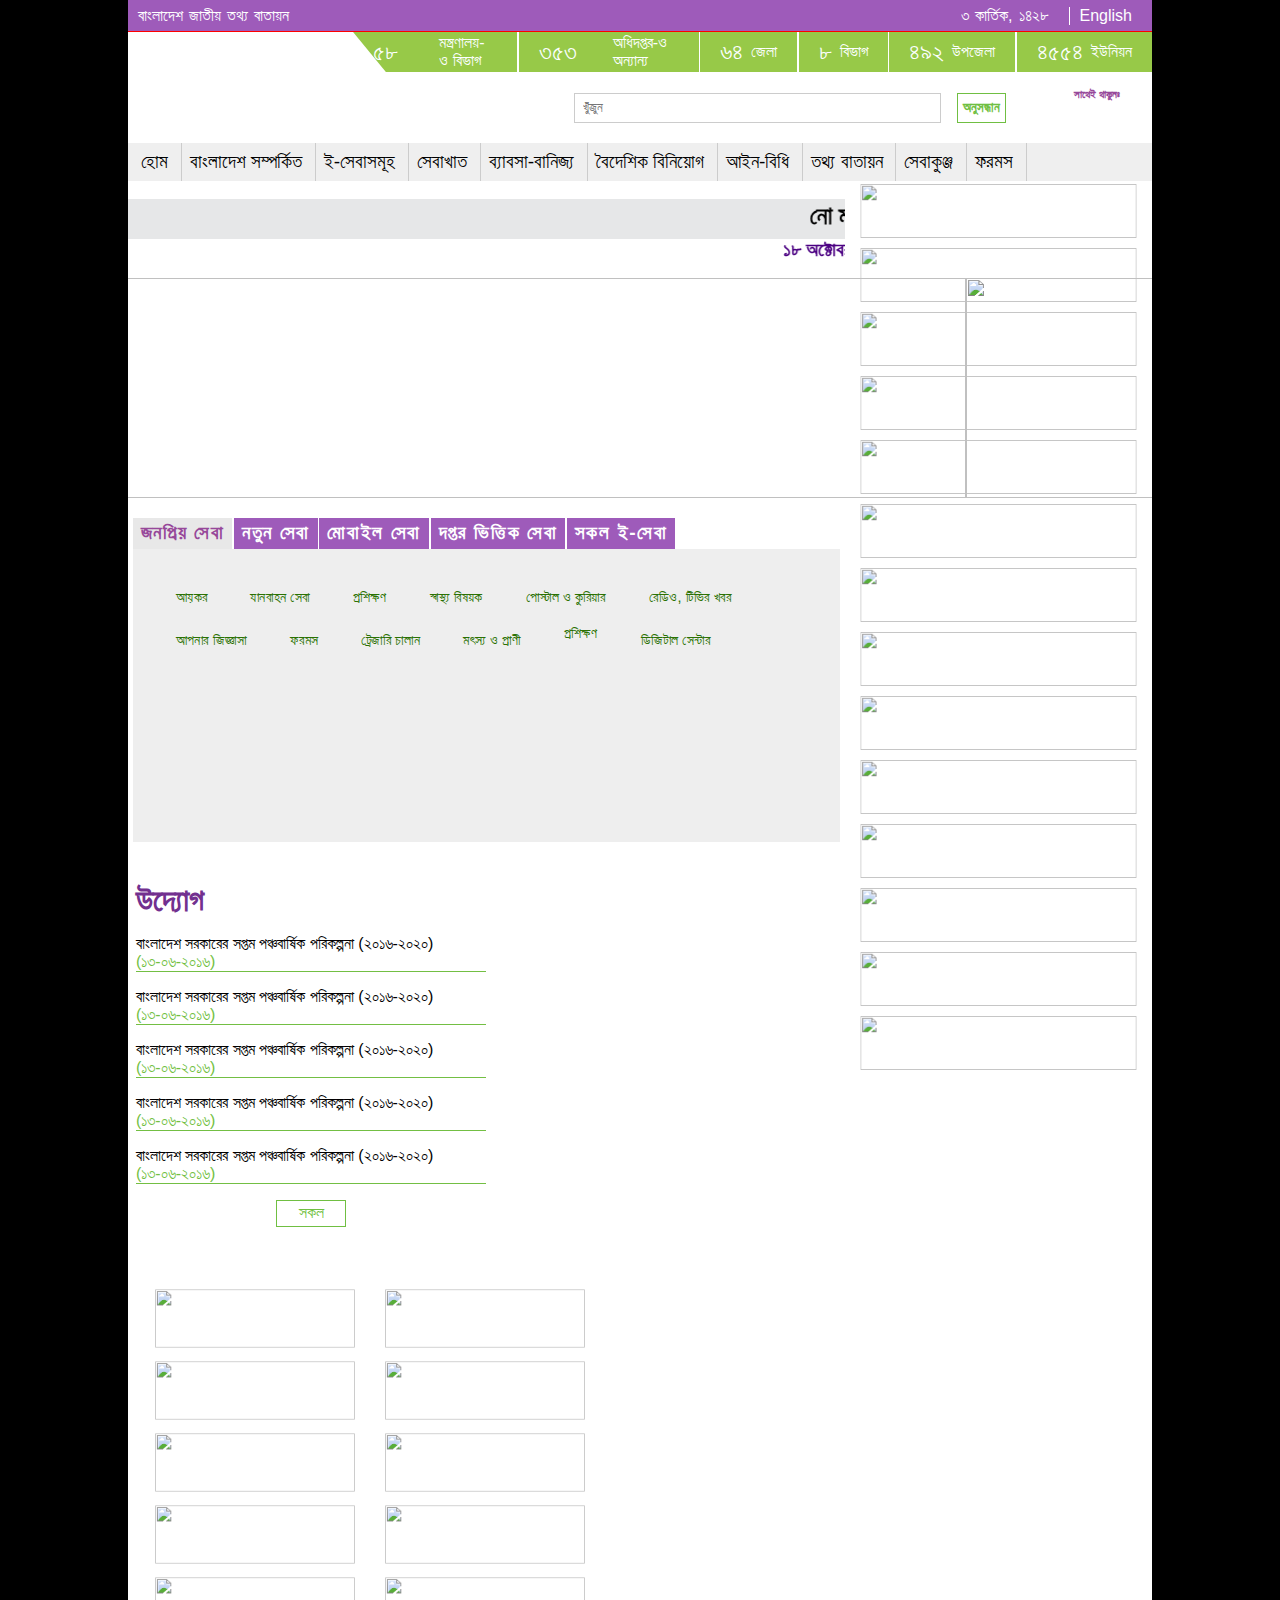
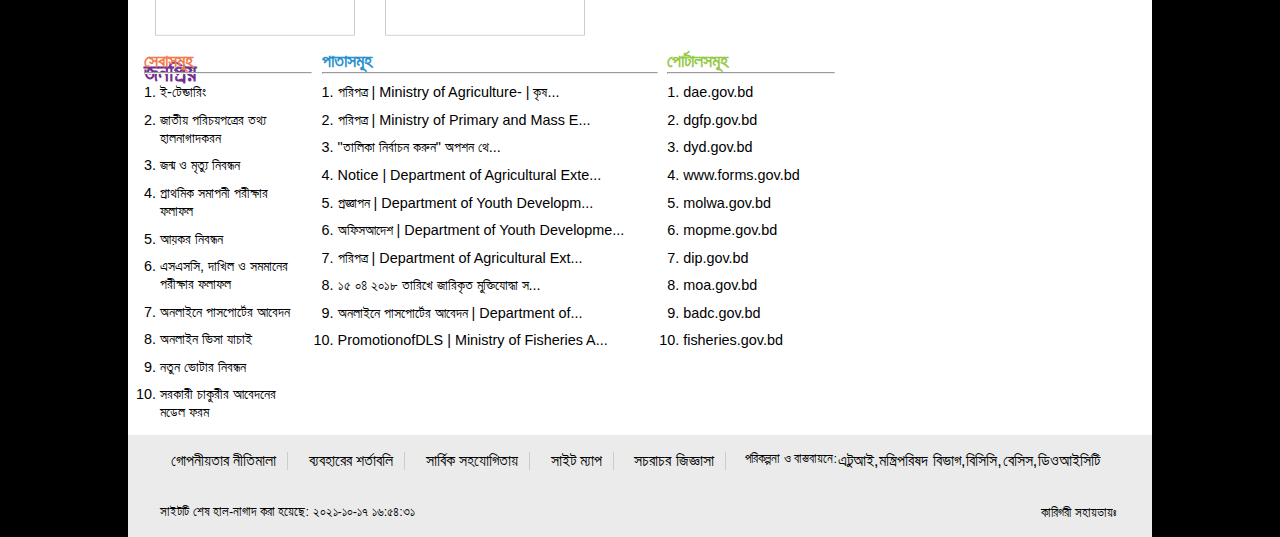
==== index.html @ 69e65bcc "Top list section added" ====
<!DOCTYPE html>
<html lang="en">
   <head>
      <meta charset="UTF-8">
      <meta http-equiv="X-UA-Compatible" content="IE=edge">
      <meta name="viewport" content="width=device-width, initial-scale=1.0">
      <meta name="description" content="The National Web Portal of Bangladesh (বাংলাদেশ) is the single window of all information and services for citizens and other stakeholders. Here the citizens can find all initiatives, achievements, investments, trade and business, policies, announcements, publications, statistics and others facts"/>
      <title>বাংলাদেশ (Bangladesh) জাতীয় তথ্য বাতায়ন | গণপ্রজাতন্ত্রী বাংলাদেশ সরকার | People's Republic of Bangladesh</title>
      <!-- favicon -->
      <link rel="shortcut icon" href="https://bangladesh.gov.bd/misc/favicon.ico" type="image/icon" />
      <!-- Bangla font -->
      <link href="https://fonts.maateen.me/bensen/font.css" rel="stylesheet">
      <link href="https://fonts.maateen.me/apona-lohit/font.css" rel="stylesheet">
      <!-- Slick slider -->
      <link rel="stylesheet" type="text/css" href="//cdn.jsdelivr.net/npm/slick-carousel@1.8.1/slick/slick.css"/>
      <!-- External css -->
      <link rel="stylesheet" href="./css/styles.css">
   </head>
   <body>
      <div class="container">
         <!-- Header starts -->
         <header>
            <!-- Top head start -->
            <div class="top-head">
               <div class="left">
                  <p> বাংলাদেশ জাতীয় তথ্য বাতায়ন</p>
               </div>
               <div class="right">
                  <p>৩ কার্তিক, ১৪২৮</p>
                  <p>English</p>
               </div>
            </div>
            <!-- Top head ends -->
            <!-- Mid head starts -->
            <div class="mid-head">
               <div class="left">
                  <a href="index.html">
                  <img src="https://bangladesh.gov.bd/themes/responsive_npf/templates/bangladesh/images/logo_bn.png" alt="">
                  </a>
               </div>
               <div class="right">
                  <div class="info-wrapper">
                     <div class="single-info">
                        <p>৫৮</p>
                        <p>মন্ত্রণালয়- ও বিভাগ</p>
                     </div>
                     <div class="single-info">
                        <p>৩৫৩</p>
                        <p>অধিদপ্তর-ও অন্যান্য</p>
                     </div>
                     <div class="single-info">
                        <p>৬৪</p>
                        <p>জেলা</p>
                     </div>
                     <div class="single-info">
                        <p>৮</p>
                        <p>বিভাগ</p>
                     </div>
                     <div class="single-info">
                        <p>৪৯২</p>
                        <p>উপজেলা</p>
                     </div>
                     <div class="single-info">
                        <p>৪৫৫৪</p>
                        <p>ইউনিয়ন</p>
                     </div>
                  </div>
                  <div class="cta-wrapper">
                     <input type="text" class="search" placeholder="খুঁঁজুন">
                     <button class="btn">অনুসন্ধান</button>
                     <img src="https://bangladesh.gov.bd/themes/responsive_npf/templates/bangladesh/images/a2i-logo-footer.png" alt="">
                     <div class="social-icons">
                        <p>সাথেই থাকুনঃ</p>
                        <div class="icons">
                           <img src="https://bangladesh.gov.bd/themes/responsive_npf/templates/bangladesh/images/facebook-icon.png" alt="">
                           <img src="https://bangladesh.gov.bd/themes/responsive_npf/templates/bangladesh/images/twitter-blue-icon.png" alt="">
                           <img src="https://bangladesh.gov.bd/themes/responsive_npf/templates/bangladesh/images/youtube-icon.png" alt="">
                           <img src="https://bangladesh.gov.bd/themes/responsive_npf/templates/bangladesh/images/gplus-icon.png" alt="">
                        </div>
                     </div>
                  </div>
               </div>
            </div>
            <!-- Mid head ends -->
            <!-- Nav starts -->
            <div class="nav-wrapper">
               <nav>
                  <ul>
                     <li><a href="#">হোম</a></li>
                     <li class="menu">
                        <a href="#">বাংলাদেশ সম্পর্কিত</a>
                        <!-- sub menu starts -->
                        <div class="sub-menu-wrapper">
                           <div class="sub-menu">
                              <div class="left">
                                 <ul>
                                    <li><a href="http://www.bangabhaban.gov.bd/index.php">বঙ্গভবন</a></li>
                                    <li><a href="http://www.pmo.gov.bd/">প্রধানমন্ত্রীর কার্যালয়</a></li>
                                    <li><a href="/site/page/da45a2fe-7572-4c2f-9de3-e9b7b433901c/জাতীয়-সংসদ">জাতীয় সংসদ</a></li>
                                    <li><a href="http://www.cabinet.gov.bd/">মন্ত্রিপরিষদ বিভাগ</a></li>
                                 </ul>
                              </div>
                              <div class="right">
                                 <ul>
                                    <li><a href="/site/page/3c1910f1-686d-4a57-9400-0b2743241438/অধিদপ্তরসমূহ-ও-অন্যান্য-অফিস">অধিদপ্তরসমূহ ও অন্যান্য অফিস</a></li>
                                    <li><a href="http://www.bbs.gov.bd/">বাংলাদেশের পরিসংখ্যান</a></li>
                                    <li><a href="http://www.parjatan.gov.bd/">বাংলাদেশের পর্যটন</a></li>
                                    <li><a href="http://bdlaws.minlaw.gov.bd/?language=bangla&amp;page=home">বাংলাদেশ কোড</a></li>
                                    <li><a href="http://bbs.gov.bd/site/page/c025afd8-1773-484b-a15a-e5a31e5e27c5/-">বাংলাদেশ জিওকোড</a></li>
                                    <li><a href="https://mof.portal.gov.bd/site/view/budget_mof/২০১৯-২০//জাতীয়-বাজেট">জাতীয় বাজেট</a></li>
                                 </ul>
                              </div>
                           </div>
                        </div>
                        <!-- sub menu ends -->
                     </li>
                     <li><a href="#">ই-সেবাসমূহ</a></li>
                     <li><a href="#">সেবাখাত</a></li>
                     <li class="menu-2">
                        <a href="#">ব্যাবসা-বানিজ্য</a>
                        <div class="sub-menu-wrapper-2">
                           <div class="sub-menu-2">
                              <div class="left">
                              </div>
                              <div class="right">
                              </div>
                           </div>
                        </div>
                     </li>
                     <li><a href="#">বৈদেশিক বিনিয়োগ</a></li>
                     <li><a href="#">আইন-বিধি</a></li>
                     <li><a href="#">তথ্য বাতায়ন</a></li>
                     <li><a href="#">সেবাকুঞ্জ</a></li>
                     <li><a href="#">ফরমস</a></li>
                  </ul>
               </nav>
            </div>
            <!-- Nav Ends -->
         </header>
         <!-- Header Ends -->
         <!-- Main Section starts -->
         <div class="section">
            <div class="left">
               <img width="100%" src="https://bangladesh.gov.bd/National-Portal-Card-PM.jpeg" alt="">
               <div class="marquee-wrapper">
                  <div class="marquee-1">
                     <h3 style="font-size: 1.5rem;">
                        <marquee direction="left" scrollamount="4" onmouseover="this.stop()" onmouseout="this.start()">
                           নো মাস্ক নো সার্ভিস। করোনাভাইরাসের বিস্তার রোধে এখনই ডাউনলোড করুন Corona Tracer BD অ্যাপ। ডাউনলোড করতে ক্লিক করুন <a href="https://bit.ly/coronatracerbd" target="_blank" style="color: blue;">https://bit.ly/coronatracerbd</a>। নিজে সুরক্ষিত থাকুন অন্যকেও নিরাপদ রাখুন। দেশের প্রথম ক্রাউডফান্ডিং প্ল্যাটফর্ম 'একদেশ'- এর মাধ্যমে আর্থিক অনুদান পৌঁছে দিন নির্বাচিত সরকারি-বেসরকারি প্রতিষ্ঠানসমূহে। ভিজিট করুন <a href="//ekdesh.ekpay.gov.bd" target="_blank" style="color: blue;">ekdesh.ekpay.gov.bd</a> অথবা <a href="//play.google.com/store/apps/details?id=com.synesis.donationapp" target="_blank" style="color: blue;">“Ek Desh”</a> অ্যাপ ডাউনলোড করুন। করোনার লক্ষণ দেখা দিলে গোপন না করে ডাক্তারের পরামর্শের জন্য ফ্রি কল করুন ৩৩৩ ও ১৬২৬৩ নম্বরে। করোনাভাইরাস প্রতিরোধে নিয়ম মেনে মাস্ক ব্যবহার করুন। আতঙ্কিত না হয়ে বরং সচেতন থাকুন। ভিজিট করুন <a href="//corona.gov.bd" target="_blank" style="color: blue;">corona.gov.bd</a>
                        </marquee>
                     </h3>
                  </div>
                  <div class="marquee-2">
                     <h3>
                        <marquee direction="left" scrollamount="7" onmouseover="this.stop()" onmouseout="this.start()">
                           <p><strong><a href="http://www.sheikhrussel.gov.bd" target="_blank"><span style="color:#4B0082">১৮ অক্টোবর শেখ রাসেল দিবস। দিবসের প্রতিপাদ্য &lsquo;শেখ রাসেল দীপ্ত জয়োল্লাস, অদম্য আত্মবিশ্বাস।&rsquo; এবছর থেকে অক্টোবর মাসের ১৮ তারিখে শেখ রাসেল-এর জন্মদিন উপলক্ষ্যে &rsquo;শেখ রাসেল দিবস&rsquo;উদ্যাপিত হবে।&nbsp;</span></a></strong></p>
                        </marquee>
                     </h3>
                  </div>
               </div>
               <!-- Slider starts -->
               <div class="slider" style="max-width: 960px;">
                  <div class="single-slide">
                     <img height="220" width="960" src="https://bangladesh.gov.bd/sites/default/files/files/bangladesh.gov.bd/top_banner/3671a4bc_6191_4e15_b3d5_40cc96ac2c81/banner-renew-your-passport.png" alt="">
                  </div>
                  <div class="single-slide">
                     <img height="220" width="960"  src="https://bangladesh.gov.bd/sites/default/files/files/bangladesh.gov.bd/top_banner/4b095e8d_d16b_4a98_b477_bcfa3b727f8c/0.jpg" alt="">
                  </div>
                  <div class="single-slide">
                     <img height="220" width="960"  src="https://bangladesh.gov.bd/sites/default/files/files/bangladesh.gov.bd/top_banner/9ebba61b_2bf5_4157_aa8f_776d2d10bc2d/Banner-2.jpg" alt="">
                  </div>
                  <div class="single-slide">
                     <img height="220" width="960" src="https://bangladesh.gov.bd/sites/default/files/files/bangladesh.gov.bd/top_banner/157e9bd5_2d5a_401f_ad74_4e5a3bfc58b0/333_gov.png" alt="">
                  </div>
                  <div class="single-slide">
                     <img height="220" width="960"  src="https://bangladesh.gov.bd/sites/default/files/files/bangladesh.gov.bd/top_banner/6c2564bf_8887_486e_bd58_d328c80735f4/corona_banner.jpeg" alt="">
                  </div>
                  <div class="single-slide">
                     <img height="220" width="960"  src="https://bangladesh.gov.bd/sites/default/files/files/bangladesh.gov.bd/top_banner/29875a08_a847_43b6_9673_2cf0052e2a4e/pmobanner.jpg" alt="">
                  </div>
                  <div class="single-slide">
                     <img height="220" width="960"  src="https://bangladesh.gov.bd/sites/default/files/files/bangladesh.gov.bd/top_banner/26bad4db_15b3_49da_91ad_980595d0fb93/our_pride.png" alt="">
                  </div>
                  <div class="single-slide">
                     <img height="220" width="960"  src="https://bangladesh.gov.bd/sites/default/files/files/bangladesh.gov.bd/top_banner/64986717_440b_4fda_8295_94107fd8780b/Banner-1.jpg" alt="">
                  </div>
                  <div class="single-slide">
                     <img height="220" width="960"  src="https://bangladesh.gov.bd/sites/default/files/files/bangladesh.gov.bd/top_banner/f5cd98b1_7aee_40b8_8073_4accca2110cc/4-02.jpg" alt="">
                  </div>
               </div>
               <!-- Slider Ends -->
               <!-- Tab section starts -->
               <div class="tab-section">
                  <div class="tab-item-wrapper">
                     <div class="tab-item active">
                        <a href="#tab1">জনপ্রিয় সেবা</a>
                     </div>
                     <div class="tab-item">
                        <a href="#tab2">নতুন সেবা</a>
                     </div>
                     <div class="tab-item">
                        <a href="#tab3">মোবাইল সেবা</a>
                     </div>
                     <div class="tab-item">
                        <a href="#tab4">দপ্তর ভিত্তিক সেবা</a>
                     </div>
                     <div class="tab-item">
                        <a href="#tab5">সকল ই-সেবা</a>
                     </div>
                  </div>
                  <div class="tab-content">
                     <div id="tab1" class="tab active">
                        <div class="service-slider-wrapper">
                           <div class="service-slider">
                              <div class="single-service-block">
                                 <div class="eservice-cat">
                                    <a href="site/view/eservices/আয়কর">
                                    <img src="//bangladesh.gov.bd/sites/default/files/files/bangladesh.gov.bd/eservice_cat_icon/12af0d29_694a_42e7_8edd_fa192b0ccb62/tin.png" alt="" width="" height="">                                </a>
                                    <a href="site/view/eservices/আয়কর" class="service-type">
                                    আয়কর                                </a>
                                 </div>
                                 <div class="eservice-cat">
                                    <a href="site/view/eservices/যানবাহন সেবা">
                                    <img src="//bangladesh.gov.bd/sites/default/files/files/bangladesh.gov.bd/eservice_cat_icon/5cd04599_96f4_4ced_9acb_d605121ea502/transport.png" alt="" width="" height="">                                </a>
                                    <a href="site/view/eservices/যানবাহন সেবা" class="service-type">
                                    যানবাহন সেবা                                </a>
                                 </div>
                                 <div class="eservice-cat">
                                    <a href="site/view/eservices/প্রশিক্ষণ">
                                    <img src="//bangladesh.gov.bd/sites/default/files/files/bangladesh.gov.bd/eservice_cat_icon/935dd751_0d93_4806_9d88_aad87df8493a/training.png" alt="" width="" height="">                                </a>
                                    <a href="site/view/eservices/প্রশিক্ষণ" class="service-type">
                                    প্রশিক্ষণ                                </a>
                                 </div>
                                 <div class="eservice-cat">
                                    <a href="site/view/eservices/স্বাস্থ্য বিষয়ক">
                                    <img src="//bangladesh.gov.bd/sites/default/files/files/bangladesh.gov.bd/eservice_cat_icon/3e2232fa_c6ec_48d0_a008_114a4d313efe/health.png" alt="" width="" height="">                                </a>
                                    <a href="site/view/eservices/স্বাস্থ্য বিষয়ক" class="service-type">
                                    স্বাস্থ্য বিষয়ক                                </a>
                                 </div>
                                 <div class="eservice-cat">
                                    <a href="site/view/eservices/পোস্টাল ও কুরিয়ার">
                                    <img src="//bangladesh.gov.bd/sites/default/files/files/bangladesh.gov.bd/eservice_cat_icon/9fd4004a_9692_4320_8f8b_23e634af8f3a/postal.png" alt="" width="" height="">                                </a>
                                    <a href="site/view/eservices/পোস্টাল ও কুরিয়ার" class="service-type">
                                    পোস্টাল ও কুরিয়ার                                </a>
                                 </div>
                                 <div class="eservice-cat">
                                    <a href="site/view/eservices/রেডিও, টিভির খবর">
                                    <img src="//bangladesh.gov.bd/sites/default/files/files/bangladesh.gov.bd/eservice_cat_icon/c8dadcbe_f549_4852_a265_6b2f7fc5168f/radio_tv.png" alt="" width="" height="">                                </a>
                                    <a href="site/view/eservices/রেডিও, টিভির খবর" class="service-type">
                                    রেডিও, টিভির খবর                                </a>
                                 </div>
                                 <div class="eservice-cat">
                                    <a href="site/view/eservices/আপনার জিজ্ঞাসা">
                                    <img src="//bangladesh.gov.bd/sites/default/files/files/bangladesh.gov.bd/eservice_cat_icon/b7a245ef_0810_4263_bb41_4a2da9cb69ef/your_question.png" alt="" width="" height="">                                </a>
                                    <a href="site/view/eservices/আপনার জিজ্ঞাসা" class="service-type">
                                    আপনার জিজ্ঞাসা                                </a>
                                 </div>
                                 <div class="eservice-cat">
                                    <a href="site/view/eservices/ফরমস">
                                    <img src="//bangladesh.gov.bd/sites/default/files/files/bangladesh.gov.bd/eservice_cat_icon/9e5a7171_4387_4720_86ad_4e276a35f705/govt_forms.png" alt="" width="" height="">                                </a>
                                    <a href="site/view/eservices/ফরমস" class="service-type">
                                    ফরমস                                </a>
                                 </div>
                                 <div class="eservice-cat">
                                    <a href="site/view/eservices/ট্রেজারি চালান">
                                    <img src="//bangladesh.gov.bd/sites/default/files/files/bangladesh.gov.bd/eservice_cat_icon/4d3c3d23_41d2_45e2_908e_91d5c0cb3ddf/invoice_forms.png" alt="" width="" height="">                                </a>
                                    <a href="site/view/eservices/ট্রেজারি চালান" class="service-type">
                                    ট্রেজারি চালান                                </a>
                                 </div>
                                 <div class="eservice-cat">
                                    <a href="site/view/eservices/মৎস্য ও প্রাণী">
                                    <img src="//bangladesh.gov.bd/sites/default/files/files/bangladesh.gov.bd/eservice_cat_icon/944de859_766b_4a3c_b679_66fa20f5a55b/agriculture.png" alt="" width="" height="">                                </a>
                                    <a href="site/view/eservices/মৎস্য ও প্রাণী" class="service-type">
                                    মৎস্য ও প্রাণী                                </a>
                                 </div>
                                 <div class="eservice-cat">
                                    <a href="site/view/eservices/প্রশিক্ষণ">
                                    </a>
                                    <a href="site/view/eservices/প্রশিক্ষণ" class="service-type">
                                    প্রশিক্ষণ                                </a>
                                 </div>
                                 <div class="eservice-cat">
                                    <a href="site/view/eservices/ডিজিটাল সেন্টার">
                                    <img src="//bangladesh.gov.bd/sites/default/files/files/bangladesh.gov.bd/eservice_cat_icon/e16cf656_13c9_4e1e_bad1_e11b3a37e7a0/digital_center.png" alt="" width="" height="">                                </a>
                                    <a href="site/view/eservices/ডিজিটাল সেন্টার" class="service-type">
                                    ডিজিটাল সেন্টার                                </a>
                                 </div>
                              </div>
                           </div>
                        </div>
                     </div>
                     <div id="tab2" class="tab">
                        <div class="service-slider-wrapper">
                           <div class="service-slider">
                              <div class="single-service-block">
                                 <div class="eservice-cat">
                                    <a href="site/view/eservices/মৎস্য ও প্রাণী">
                                    <img src="//bangladesh.gov.bd/sites/default/files/files/bangladesh.gov.bd/eservice_cat_icon/944de859_766b_4a3c_b679_66fa20f5a55b/agriculture.png" alt="" width="" height="">                            </a>
                                    <a href="site/view/eservices/মৎস্য ও প্রাণী" class="service-type">
                                    মৎস্য ও প্রাণী                            </a>
                                 </div>
                                 <div class="eservice-cat">
                                    <a href="site/view/eservices/ভর্তির আবেদন">
                                    <img src="//bangladesh.gov.bd/sites/default/files/files/bangladesh.gov.bd/eservice_cat_icon/b019bd55_0409_4b48_af74_5cab45deb336/icon-admission (1).png" alt="" width="" height="">                            </a>
                                    <a href="site/view/eservices/ভর্তির আবেদন" class="service-type">
                                    ভর্তির আবেদন                            </a>
                                 </div>
                                 <div class="eservice-cat">
                                    <a href="site/view/eservices/ট্রেজারি চালান">
                                    <img src="//bangladesh.gov.bd/sites/default/files/files/bangladesh.gov.bd/eservice_cat_icon/4d3c3d23_41d2_45e2_908e_91d5c0cb3ddf/invoice_forms.png" alt="" width="" height="">                            </a>
                                    <a href="site/view/eservices/ট্রেজারি চালান" class="service-type">
                                    ট্রেজারি চালান                            </a>
                                 </div>
                                 <div class="eservice-cat">
                                    <a href="site/view/eservices/টিকিট বুকিং ও ক্রয়">
                                    <img src="//bangladesh.gov.bd/sites/default/files/files/bangladesh.gov.bd/eservice_cat_icon/562d2ff4_b815_4cf6_ad5e_0f5d655945c2/ticket_train.png" alt="" width="" height="">                            </a>
                                    <a href="site/view/eservices/টিকিট বুকিং ও ক্রয়" class="service-type">
                                    টিকিট বুকিং ও ক্রয়                            </a>
                                 </div>
                                 <div class="eservice-cat">
                                    <a href="site/view/eservices/প্রশিক্ষণ">
                                    </a>
                                    <a href="site/view/eservices/প্রশিক্ষণ" class="service-type">
                                    প্রশিক্ষণ                            </a>
                                 </div>
                                 <div class="eservice-cat">
                                    <a href="site/view/eservices/নিয়োগ সংক্রান্ত">
                                    <img src="//bangladesh.gov.bd/sites/default/files/files/bangladesh.gov.bd/eservice_cat_icon/187bc022_faac_49ea_8f86_edfa97c6c43e/govt_admision.png" alt="" width="" height="">                            </a>
                                    <a href="site/view/eservices/নিয়োগ সংক্রান্ত" class="service-type">
                                    নিয়োগ সংক্রান্ত                            </a>
                                 </div>
                                 <div class="eservice-cat">
                                    <a href="site/view/eservices/পাসপোর্ট, ভিসা ও ইমিগ্রেশন">
                                    <img src="//bangladesh.gov.bd/sites/default/files/files/bangladesh.gov.bd/eservice_cat_icon/4a304fd8_9888_47e7_9778_c1ea46653729/passport_visa.png" alt="" width="" height="">                            </a>
                                    <a href="site/view/eservices/পাসপোর্ট, ভিসা ও ইমিগ্রেশন" class="service-type">
                                    পাসপোর্ট, ভিসা ও ইমিগ্রেশন                            </a>
                                 </div>
                                 <div class="eservice-cat">
                                    <a href="site/view/eservices/কৃষি">
                                    <img src="//bangladesh.gov.bd/sites/default/files/files/bangladesh.gov.bd/eservice_cat_icon/b5ca7027_e6fb_4fba_a424_251664a0fb49/agriculture.png" alt="" width="" height="">                            </a>
                                    <a href="site/view/eservices/কৃষি" class="service-type">
                                    কৃষি                            </a>
                                 </div>
                                 <div class="eservice-cat">
                                    <a href="site/view/eservices/ইউটিলিটি বিল">
                                    <img src="//bangladesh.gov.bd/sites/default/files/files/bangladesh.gov.bd/eservice_cat_icon/4e4694c0_3530_405b_8c10_04a66dc01e24/utility.png" alt="" width="" height="">                            </a>
                                    <a href="site/view/eservices/ইউটিলিটি বিল" class="service-type">
                                    ইউটিলিটি বিল                            </a>
                                 </div>
                                 <div class="eservice-cat">
                                    <a href="site/view/eservices/অনলাইন আবেদন">
                                    <img src="//bangladesh.gov.bd/sites/default/files/files/bangladesh.gov.bd/eservice_cat_icon/45205ec6_e356_4f4e_a6ba_c0ebcaf018a3/online_application.png" alt="" width="" height="">                            </a>
                                    <a href="site/view/eservices/অনলাইন আবেদন" class="service-type">
                                    অনলাইন আবেদন                            </a>
                                 </div>
                                 <div class="eservice-cat">
                                    <a href="site/view/eservices/অনলাইন নিবন্ধন">
                                    <img src="//bangladesh.gov.bd/sites/default/files/files/bangladesh.gov.bd/eservice_cat_icon/926f49b7_4b5d_478b_8d25_18fbd1ce6351/birth_certificate.png" alt="" width="" height="">                            </a>
                                    <a href="site/view/eservices/অনলাইন নিবন্ধন" class="service-type">
                                    অনলাইন নিবন্ধন                            </a>
                                 </div>
                                 <div class="eservice-cat">
                                    <a href="site/view/eservices/প্রশিক্ষণ">
                                    <img src="//bangladesh.gov.bd/sites/default/files/files/bangladesh.gov.bd/eservice_cat_icon/935dd751_0d93_4806_9d88_aad87df8493a/training.png" alt="" width="" height="">                            </a>
                                    <a href="site/view/eservices/প্রশিক্ষণ" class="service-type">
                                    প্রশিক্ষণ                            </a>
                                 </div>
                              </div>
                           </div>
                        </div>
                     </div>
                     <div id="tab3" class="tab">
                        <div class="service-slider-wrapper">
                           <div class="service-slider">
                              <div class="single-service-block">
                                 <div class="eservice-cat">
                                    <a href="site/view/mservices/কৃষি">
                                    <img src="//bangladesh.gov.bd/sites/default/files/files/bangladesh.gov.bd/mservice_cat_icon/45c593a1_6f06_4bd9_970a_d03e70d0b9f2/agriculture.png" alt="" width="" height="">                                </a>
                                    <a href="site/view/mservices/কৃষি" class="service-type">
                                    কৃষি                                </a>
                                 </div>
                                 <div class="eservice-cat">
                                    <a href="site/view/mservices/কল সেন্টার">
                                    <img src="//bangladesh.gov.bd/sites/default/files/files/bangladesh.gov.bd/mservice_cat_icon/97946d85_32a4_4fa3_bb8b_81528664c659/call_center.png" alt="" width="" height="">                                </a>
                                    <a href="site/view/mservices/কল সেন্টার" class="service-type">
                                    কল সেন্টার                                </a>
                                 </div>
                                 <div class="eservice-cat">
                                    <a href="site/view/mservices/মোবাইল সেবা">
                                    <img src="//bangladesh.gov.bd/sites/default/files/files/bangladesh.gov.bd/mservice_cat_icon/f5dc92bf_bd28_4885_afbe_06adf2955602/mobile_service.png" alt="" width="" height="">                                </a>
                                    <a href="site/view/mservices/মোবাইল সেবা" class="service-type">
                                    মোবাইল সেবা                                </a>
                                 </div>
                                 <div class="eservice-cat">
                                    <a href="site/view/mservices/হেল্পডেস্ক">
                                    <img src="//bangladesh.gov.bd/sites/default/files/files/bangladesh.gov.bd/mservice_cat_icon/9efcc49d_c3a1_4855_9f45_02afa0b51186/helpdesk.png" alt="" width="" height="">                                </a>
                                    <a href="site/view/mservices/হেল্পডেস্ক" class="service-type">
                                    হেল্পডেস্ক                                </a>
                                 </div>
                              </div>
                           </div>
                        </div>
                     </div>
                     <div id="tab4" class="tab">
                        <div class="service-slider-wrapper">
                           <div class="service-slider">
                              <div class="single-service-block service-col-wrapper">
                                 <div class="service-col">
                                    <div class="eservice-cat">
                                       <a href="site/view/eservice-sector/বাংলাদেশ বিমান বাহিনী" class="service-type">
                                       বাংলাদেশ বিমান বাহিনী                                    </a>
                                    </div>
                                    <div class="eservice-cat">
                                       <a href="site/view/eservice-sector/বাংলাদেশ ব্যাংক" class="service-type">
                                       বাংলাদেশ ব্যাংক                                    </a>
                                    </div>
                                    <div class="eservice-cat">
                                       <a href="site/view/eservice-sector/বাংলাদেশ রেলওয়ে" class="service-type">
                                       বাংলাদেশ রেলওয়ে                                    </a>
                                    </div>
                                    <div class="eservice-cat">
                                       <a href="site/view/eservice-sector/বাংলাদেশ সেনা বাহিনী" class="service-type">
                                       বাংলাদেশ সেনা বাহিনী                                    </a>
                                    </div>
                                    <div class="eservice-cat">
                                       <a href="site/view/eservice-sector/বিআইএম" class="service-type">
                                       বিআইএম                                    </a>
                                    </div>
                                    <div class="eservice-cat">
                                       <a href="site/view/eservice-sector/বিআরটিএ" class="service-type">
                                       বিআরটিএ                                    </a>
                                    </div>
                                    <div class="eservice-cat">
                                       <a href="site/view/eservice-sector/বিইউপি" class="service-type">
                                       বিইউপি                                    </a>
                                    </div>
                                    <div class="eservice-cat">
                                       <a href="site/view/eservice-sector/বিএসএমএমইউ" class="service-type">
                                       বিএসএমএমইউ                                    </a>
                                    </div>
                                 </div>
                                 <div class="service-col">
                                    <div class="eservice-cat">
                                       <a href="site/view/eservice-sector/বিএসটিআই" class="service-type">
                                       বিএসটিআই                                    </a>
                                    </div>
                                    <div class="eservice-cat">
                                       <a href="site/view/eservice-sector/বিজ্ঞান ও প্রযুক্তি মন্ত্রণালয়" class="service-type">
                                       বিজ্ঞান ও প্রযুক্তি মন্ত্রণালয়                                    </a>
                                    </div>
                                    <div class="eservice-cat">
                                       <a href="site/view/eservice-sector/বিটিসিএল" class="service-type">
                                       বিটিসিএল                                    </a>
                                    </div>
                                    <div class="eservice-cat">
                                       <a href="site/view/eservice-sector/বিদ্যুৎ, জ্বালানি ও খনিজ সম্পদ মন্ত্রণালয়" class="service-type">
                                       বিদ্যুৎ, জ্বালানি ও খনিজ সম্পদ মন্ত্রণালয়                                    </a>
                                    </div>
                                    <div class="eservice-cat">
                                       <a href="site/view/eservice-sector/বিপিএটিসি" class="service-type">
                                       বিপিএটিসি                                    </a>
                                    </div>
                                    <div class="eservice-cat">
                                       <a href="site/view/eservice-sector/বিপিএসসি" class="service-type">
                                       বিপিএসসি                                    </a>
                                    </div>
                                    <div class="eservice-cat">
                                       <a href="site/view/eservice-sector/বিপিডিবি" class="service-type">
                                       বিপিডিবি                                    </a>
                                    </div>
                                    <div class="eservice-cat">
                                       <a href="site/view/eservice-sector/বিসিআইসি" class="service-type">
                                       বিসিআইসি                                    </a>
                                    </div>
                                 </div>
                                 <div class="service-col">
                                    <div class="eservice-cat">
                                       <a href="site/view/eservice-sector/বিসিক" class="service-type">
                                       বিসিক                                    </a>
                                    </div>
                                    <div class="eservice-cat">
                                       <a href="site/view/eservice-sector/বিসিসি" class="service-type">
                                       বিসিসি                                    </a>
                                    </div>
                                    <div class="eservice-cat">
                                       <a href="site/view/eservice-sector/বুয়েট" class="service-type">
                                       বুয়েট                                    </a>
                                    </div>
                                    <div class="eservice-cat">
                                       <a href="site/view/eservice-sector/বেতার" class="service-type">
                                       বেতার                                    </a>
                                    </div>
                                    <div class="eservice-cat">
                                       <a href="site/view/eservice-sector/বেসামরিক বিমান পরিবহন ও পর্যটন মন্ত্রণালয়" class="service-type">
                                       বেসামরিক বিমান পরিবহন ও পর্যটন মন্ত্রণালয়                                    </a>
                                    </div>
                                    <div class="eservice-cat">
                                       <a href="site/view/eservice-sector/ব্যান্সডক" class="service-type">
                                       ব্যান্সডক                                    </a>
                                    </div>
                                    <div class="eservice-cat">
                                       <a href="site/view/eservice-sector/ভূমি মন্ত্রণালয়" class="service-type">
                                       ভূমি মন্ত্রণালয়                                    </a>
                                    </div>
                                    <div class="eservice-cat">
                                       <a href="site/view/eservice-sector/মন্ত্রিপরিষদ বিভাগ" class="service-type">
                                       মন্ত্রিপরিষদ বিভাগ                                    </a>
                                    </div>
                                 </div>
                              </div>
                           </div>
                        </div>
                     </div>
                     <div id="tab5" class="tab">
                        <div class="service-slider-wrapper">
                           <div class="service-slider">
                              <div class="single-service-block">
                                 <div class="eservice-cat">
                                    <a href="site/view/eservices/মৎস্য ও প্রাণী">
                                    <img src="//bangladesh.gov.bd/sites/default/files/files/bangladesh.gov.bd/eservice_cat_icon/944de859_766b_4a3c_b679_66fa20f5a55b/agriculture.png" alt="" width="" height="">                                </a>
                                    <a href="site/view/eservices/মৎস্য ও প্রাণী" class="service-type">
                                    মৎস্য ও প্রাণী                                </a>
                                 </div>
                                 <div class="eservice-cat">
                                    <a href="site/view/eservices/ভর্তির আবেদন">
                                    <img src="//bangladesh.gov.bd/sites/default/files/files/bangladesh.gov.bd/eservice_cat_icon/b019bd55_0409_4b48_af74_5cab45deb336/icon-admission (1).png" alt="" width="" height="">                                </a>
                                    <a href="site/view/eservices/ভর্তির আবেদন" class="service-type">
                                    ভর্তির আবেদন                                </a>
                                 </div>
                                 <div class="eservice-cat">
                                    <a href="site/view/eservices/ট্রেজারি চালান">
                                    <img src="//bangladesh.gov.bd/sites/default/files/files/bangladesh.gov.bd/eservice_cat_icon/4d3c3d23_41d2_45e2_908e_91d5c0cb3ddf/invoice_forms.png" alt="" width="" height="">                                </a>
                                    <a href="site/view/eservices/ট্রেজারি চালান" class="service-type">
                                    ট্রেজারি চালান                                </a>
                                 </div>
                                 <div class="eservice-cat">
                                    <a href="site/view/eservices/টিকিট বুকিং ও ক্রয়">
                                    <img src="//bangladesh.gov.bd/sites/default/files/files/bangladesh.gov.bd/eservice_cat_icon/562d2ff4_b815_4cf6_ad5e_0f5d655945c2/ticket_train.png" alt="" width="" height="">                                </a>
                                    <a href="site/view/eservices/টিকিট বুকিং ও ক্রয়" class="service-type">
                                    টিকিট বুকিং ও ক্রয়                                </a>
                                 </div>
                                 <div class="eservice-cat">
                                    <a href="site/view/eservices/প্রশিক্ষণ">
                                    </a>
                                    <a href="site/view/eservices/প্রশিক্ষণ" class="service-type">
                                    প্রশিক্ষণ                                </a>
                                 </div>
                                 <div class="eservice-cat">
                                    <a href="site/view/eservices/নিয়োগ সংক্রান্ত">
                                    <img src="//bangladesh.gov.bd/sites/default/files/files/bangladesh.gov.bd/eservice_cat_icon/187bc022_faac_49ea_8f86_edfa97c6c43e/govt_admision.png" alt="" width="" height="">                                </a>
                                    <a href="site/view/eservices/নিয়োগ সংক্রান্ত" class="service-type">
                                    নিয়োগ সংক্রান্ত                                </a>
                                 </div>
                                 <div class="eservice-cat">
                                    <a href="site/view/eservices/পাসপোর্ট, ভিসা ও ইমিগ্রেশন">
                                    <img src="//bangladesh.gov.bd/sites/default/files/files/bangladesh.gov.bd/eservice_cat_icon/4a304fd8_9888_47e7_9778_c1ea46653729/passport_visa.png" alt="" width="" height="">                                </a>
                                    <a href="site/view/eservices/পাসপোর্ট, ভিসা ও ইমিগ্রেশন" class="service-type">
                                    পাসপোর্ট, ভিসা ও ইমিগ্রেশন                                </a>
                                 </div>
                                 <div class="eservice-cat">
                                    <a href="site/view/eservices/কৃষি">
                                    <img src="//bangladesh.gov.bd/sites/default/files/files/bangladesh.gov.bd/eservice_cat_icon/b5ca7027_e6fb_4fba_a424_251664a0fb49/agriculture.png" alt="" width="" height="">                                </a>
                                    <a href="site/view/eservices/কৃষি" class="service-type">
                                    কৃষি                                </a>
                                 </div>
                                 <div class="eservice-cat">
                                    <a href="site/view/eservices/ইউটিলিটি বিল">
                                    <img src="//bangladesh.gov.bd/sites/default/files/files/bangladesh.gov.bd/eservice_cat_icon/4e4694c0_3530_405b_8c10_04a66dc01e24/utility.png" alt="" width="" height="">                                </a>
                                    <a href="site/view/eservices/ইউটিলিটি বিল" class="service-type">
                                    ইউটিলিটি বিল                                </a>
                                 </div>
                                 <div class="eservice-cat">
                                    <a href="site/view/eservices/অনলাইন আবেদন">
                                    <img src="//bangladesh.gov.bd/sites/default/files/files/bangladesh.gov.bd/eservice_cat_icon/45205ec6_e356_4f4e_a6ba_c0ebcaf018a3/online_application.png" alt="" width="" height="">                                </a>
                                    <a href="site/view/eservices/অনলাইন আবেদন" class="service-type">
                                    অনলাইন আবেদন                                </a>
                                 </div>
                                 <div class="eservice-cat">
                                    <a href="site/view/eservices/অনলাইন নিবন্ধন">
                                    <img src="//bangladesh.gov.bd/sites/default/files/files/bangladesh.gov.bd/eservice_cat_icon/926f49b7_4b5d_478b_8d25_18fbd1ce6351/birth_certificate.png" alt="" width="" height="">                                </a>
                                    <a href="site/view/eservices/অনলাইন নিবন্ধন" class="service-type">
                                    অনলাইন নিবন্ধন                                </a>
                                 </div>
                                 <div class="eservice-cat">
                                    <a href="site/view/eservices/প্রশিক্ষণ">
                                    <img src="//bangladesh.gov.bd/sites/default/files/files/bangladesh.gov.bd/eservice_cat_icon/935dd751_0d93_4806_9d88_aad87df8493a/training.png" alt="" width="" height="">                                </a>
                                    <a href="site/view/eservices/প্রশিক্ষণ" class="service-type">
                                    প্রশিক্ষণ                                </a>
                                 </div>
                                 <div class="eservice-cat">
                                    <a href="site/view/eservices/পোস্টাল ও কুরিয়ার">
                                    <img src="//bangladesh.gov.bd/sites/default/files/files/bangladesh.gov.bd/eservice_cat_icon/9fd4004a_9692_4320_8f8b_23e634af8f3a/postal.png" alt="" width="" height="">                                </a>
                                    <a href="site/view/eservices/পোস্টাল ও কুরিয়ার" class="service-type">
                                    পোস্টাল ও কুরিয়ার                                </a>
                                 </div>
                                 <div class="eservice-cat">
                                    <a href="site/view/eservices/আয়কর">
                                    <img src="//bangladesh.gov.bd/sites/default/files/files/bangladesh.gov.bd/eservice_cat_icon/12af0d29_694a_42e7_8edd_fa192b0ccb62/tin.png" alt="" width="" height="">                                </a>
                                    <a href="site/view/eservices/আয়কর" class="service-type">
                                    আয়কর                                </a>
                                 </div>
                                 <div class="eservice-cat">
                                    <a href="site/view/eservices/শিক্ষা-বিষয়ক">
                                    <img src="//bangladesh.gov.bd/sites/default/files/files/bangladesh.gov.bd/eservice_cat_icon/7cd28427_4f64_4c1d_b7c4_bc2fa3b5871a/apply_education.png" alt="" width="" height="">                                </a>
                                    <a href="site/view/eservices/শিক্ষা-বিষয়ক" class="service-type">
                                    শিক্ষা-বিষয়ক                                </a>
                                 </div>
                                 <div class="eservice-cat">
                                    <a href="site/view/eservices/রেডিও, টিভির খবর">
                                    <img src="//bangladesh.gov.bd/sites/default/files/files/bangladesh.gov.bd/eservice_cat_icon/c8dadcbe_f549_4852_a265_6b2f7fc5168f/radio_tv.png" alt="" width="" height="">                                </a>
                                    <a href="site/view/eservices/রেডিও, টিভির খবর" class="service-type">
                                    রেডিও, টিভির খবর                                </a>
                                 </div>
                                 <div class="eservice-cat">
                                    <a href="site/view/eservices/যানবাহন সেবা">
                                    <img src="//bangladesh.gov.bd/sites/default/files/files/bangladesh.gov.bd/eservice_cat_icon/5cd04599_96f4_4ced_9acb_d605121ea502/transport.png" alt="" width="" height="">                                </a>
                                    <a href="site/view/eservices/যানবাহন সেবা" class="service-type">
                                    যানবাহন সেবা                                </a>
                                 </div>
                                 <div class="eservice-cat">
                                    <a href="site/view/eservices/অর্থ ও বাণিজ্য">
                                    <img src="//bangladesh.gov.bd/sites/default/files/files/bangladesh.gov.bd/eservice_cat_icon/b502407a_d685_41f2_9429_64ce250b9c47/business.png" alt="" width="" height="">                                </a>
                                    <a href="site/view/eservices/অর্থ ও বাণিজ্য" class="service-type">
                                    অর্থ ও বাণিজ্য                                </a>
                                 </div>
                                 <div class="eservice-cat">
                                    <a href="site/view/eservices/স্বাস্থ্য বিষয়ক">
                                    <img src="//bangladesh.gov.bd/sites/default/files/files/bangladesh.gov.bd/eservice_cat_icon/3e2232fa_c6ec_48d0_a008_114a4d313efe/health.png" alt="" width="" height="">                                </a>
                                    <a href="site/view/eservices/স্বাস্থ্য বিষয়ক" class="service-type">
                                    স্বাস্থ্য বিষয়ক                                </a>
                                 </div>
                                 <div class="eservice-cat">
                                    <a href="site/view/eservices/আপনার জিজ্ঞাসা">
                                    <img src="//bangladesh.gov.bd/sites/default/files/files/bangladesh.gov.bd/eservice_cat_icon/b7a245ef_0810_4263_bb41_4a2da9cb69ef/your_question.png" alt="" width="" height="">                                </a>
                                    <a href="site/view/eservices/আপনার জিজ্ঞাসা" class="service-type">
                                    আপনার জিজ্ঞাসা                                </a>
                                 </div>
                                 <div class="eservice-cat">
                                    <a href="site/view/eservices/ডিজিটাল সেন্টার">
                                    <img src="//bangladesh.gov.bd/sites/default/files/files/bangladesh.gov.bd/eservice_cat_icon/e16cf656_13c9_4e1e_bad1_e11b3a37e7a0/digital_center.png" alt="" width="" height="">                                </a>
                                    <a href="site/view/eservices/ডিজিটাল সেন্টার" class="service-type">
                                    ডিজিটাল সেন্টার                                </a>
                                 </div>
                                 <div class="eservice-cat">
                                    <a href="site/view/eservices/তথ্য ভাণ্ডার">
                                    <img src="//bangladesh.gov.bd/sites/default/files/files/bangladesh.gov.bd/eservice_cat_icon/f61affa2_49d8_470e_8d1e_b76e9cf15ddd/info_vandar.png" alt="" width="" height="">                                </a>
                                    <a href="site/view/eservices/তথ্য ভাণ্ডার" class="service-type">
                                    তথ্য ভাণ্ডার                                </a>
                                 </div>
                                 <div class="eservice-cat">
                                    <a href="site/view/eservices/ফরমস">
                                    <img src="//bangladesh.gov.bd/sites/default/files/files/bangladesh.gov.bd/eservice_cat_icon/9e5a7171_4387_4720_86ad_4e276a35f705/govt_forms.png" alt="" width="" height="">                                </a>
                                    <a href="site/view/eservices/ফরমস" class="service-type">
                                    ফরমস                                </a>
                                 </div>
                                 <div class="eservice-cat">
                                    <a href="site/view/eservices/পরীক্ষার ফলাফল">
                                    <img src="//bangladesh.gov.bd/sites/default/files/files/bangladesh.gov.bd/eservice_cat_icon/e9799b39_473f_498a_9681_3299c92d7e23/exam_result.png" alt="" width="" height="">                                </a>
                                    <a href="site/view/eservices/পরীক্ষার ফলাফল" class="service-type">
                                    পরীক্ষার ফলাফল                                </a>
                                 </div>
                              </div>
                           </div>
                        </div>
                     </div>
                  </div>
               </div>
               <!-- Tab section ends -->
               <!-- Gov news section starts -->
               <div class="gov-news-section mt-2">
                  <h5>উদ্যোগ</h5>
                  <div class="gov-news-wrapper">
                     <div class="news-item mt-1">
                        <p class="news-header">
                           বাংলাদেশ সরকারের সপ্তম পঞ্চবার্ষিক পরিকল্পনা (২০১৬-২০২০)
                        </p>
                        <p class="news-time">
                           (১৩-০৬-২০১৬)
                        </p>
                     </div>
                     <div class="news-item">
                        <p class="news-header">
                           বাংলাদেশ সরকারের সপ্তম পঞ্চবার্ষিক পরিকল্পনা (২০১৬-২০২০)
                        </p>
                        <p class="news-time">
                           (১৩-০৬-২০১৬)
                        </p>
                     </div>
                     <div class="news-item">
                        <p class="news-header">
                           বাংলাদেশ সরকারের সপ্তম পঞ্চবার্ষিক পরিকল্পনা (২০১৬-২০২০)
                        </p>
                        <p class="news-time">
                           (১৩-০৬-২০১৬)
                        </p>
                     </div>
                     <div class="news-item">
                        <p class="news-header">
                           বাংলাদেশ সরকারের সপ্তম পঞ্চবার্ষিক পরিকল্পনা (২০১৬-২০২০)
                        </p>
                        <p class="news-time">
                           (১৩-০৬-২০১৬)
                        </p>
                     </div>
                     <div class="news-item mb-0">
                        <p class="news-header">
                           বাংলাদেশ সরকারের সপ্তম পঞ্চবার্ষিক পরিকল্পনা (২০১৬-২০২০)
                        </p>
                        <p class="news-time">
                           (১৩-০৬-২০১৬)
                        </p>
                     </div>
                     <div class="news-all">
                        <p>সকল</p>
                     </div>
                  </div>
               </div>
               <!-- Gov news section ends -->
               <!-- Popular portals section starts -->
               <div class="popular-portals-section mt-2">
                  <div class="popular-portals-wrapper">
                     <ul>
                        <li>
                           <a target="_blank" href="http://forms.gov.bd/">
                           <img src="//bangladesh.gov.bd/sites/default/files/files/bangladesh.gov.bd/popular_portal/059a8ebf_1095_4e33_9a60_83b79160fef9/forms_portal_logo (1).png" alt="" width="222" height="65">                </a>
                        </li>
                        <li>
                           <a target="_blank" href="https://www.teachers.gov.bd/">
                           <img src="//bangladesh.gov.bd/sites/default/files/files/bangladesh.gov.bd/popular_portal/be1be504_e545_456b_9872_970d367c4fdf/TP main-logo.png" alt="" width="222" height="65">                </a>
                        </li>
                        <li>
                           <a target="_blank" href="/site/page/8ce50d24-d00b-48c1-83ad-276b4fa63202/ভিশন-২০২১">
                           <img src="//bangladesh.gov.bd/sites/default/files/files/bangladesh.gov.bd/popular_portal/1567e6a8_8623_4ea1_92be_a0c37c15c9e5/vision_2021_bn.png" alt="" width="222" height="65">                </a>
                        </li>
                        <li>
                           <a target="_blank" href="http://konnect.edu.bd/public/">
                           <img src="//bangladesh.gov.bd/sites/default/files/files/bangladesh.gov.bd/popular_portal/88c5e4d1_7f0b_4a04_9561_114d8e1a91f0/Konnect Logo.png" alt="" width="222" height="65">                </a>
                        </li>
                        <li>
                           <a target="_blank" href="http://parjatan.portal.gov.bd/">
                           <img src="//bangladesh.gov.bd/sites/default/files/files/bangladesh.gov.bd/popular_portal/d45f580f_22c1_4ead_8291_8773cdfaadb5/visit-bangladesh-logo (1).png" alt="" width="222" height="65">                </a>
                        </li>
                        <li>
                           <a target="_blank" href="http://www.muktopaath.gov.bd/">
                           <img src="//bangladesh.gov.bd/sites/default/files/files/bangladesh.gov.bd/popular_portal/6d8e5647_d037_4a7b_8f63_14f19146bb8f/MP logo.png" alt="" width="222" height="65">                </a>
                        </li>
                        <li>
                           <a target="_blank" href="http://imam.gov.bd/">
                           <img src="//bangladesh.gov.bd/sites/default/files/files/bangladesh.gov.bd/popular_portal/6e1353a3_225c_4ef3_abeb_5dc08f283ee5/logo_0_0.png" alt="" width="222" height="65">                </a>
                        </li>
                        <li>
                           <a target="_blank" href="http://infokosh.gov.bd/">
                           <img src="//bangladesh.gov.bd/sites/default/files/files/bangladesh.gov.bd/popular_portal/b85ab1c1_61d2_42fd_87fb_d8a1855c35c6/infokosh-logo (1).png" alt="" width="222" height="65">                </a>
                        </li>
                        <li>
                           <a target="_blank" href="http://services.portal.gov.bd/">
                           <img src="//bangladesh.gov.bd/sites/default/files/files/bangladesh.gov.bd/popular_portal/851fa2a2_b5fe_46a3_8ae0_81de51a4fac1/services_portal_bn.png" alt="" width="222" height="65">                </a>
                        </li>
                        <li>
                           <a target="_blank" href="http://www.ebook.gov.bd/">
                           <img src="//bangladesh.gov.bd/sites/default/files/files/bangladesh.gov.bd/popular_portal/8709242b_7edc_4846_bc41_30d3dbe2f6a9/ebook_bangla (1).png" alt="" width="222" height="65">                </a>
                        </li>
                     </ul>
                     <h4 class="section-title">জনপ্রিয়</h4>
                  </div>
               </div>
               <!-- Popular portals section ends -->
               <!-- Toplist section starts  -->
               <div class="toplist-section">
                  <ul class="toplist">
                     <li class="ml-1">
                        <h5>সেবাসমূহ</h5>
                        <hr>
                        <div class="topservices" id="topservices">
                           <ul>
                              <li><a title="ই-টেন্ডারিং" target="_blank" href="//bangladesh.gov.bd/redirector.php?url=https://www.eprocure.gov.bd/&amp;id=62ecfae5-b390-4508-af39-7a956411c4c2">ই-টেন্ডারিং</a></li>
                              <li><a title="জাতীয়" পরিচয়পত্রের="" তথ্য="" হালনাগাদকরন="" target="_blank" href="//bangladesh.gov.bd/redirector.php?url=https://services.nidw.gov.bd/&amp;id=4a1cddcb-4911-49ea-95fa-9ed214bb5511">জাতীয় পরিচয়পত্রের তথ্য হালনাগাদকরন</a></li>
                              <li><a title="জন্ম" ও="" মৃত্যু="" নিবন্ধন="" target="_blank" href="//bangladesh.gov.bd/redirector.php?url=http://bris.lgd.gov.bd/pub/?pg=application_form&amp;id=1663d183-93dd-41b8-a2ab-ac3d24fcca02">জন্ম ও মৃত্যু নিবন্ধন</a></li>
                              <li><a title="প্রাথমিক" সমাপনী="" পরীক্ষার="" ফলাফল="" target="_blank" href="//bangladesh.gov.bd/redirector.php?url=http://180.211.137.51:5839/&amp;id=b35ed5d3-8001-4fa1-9ca3-0cb05c3aa3cf">প্রাথমিক সমাপনী পরীক্ষার ফলাফল</a></li>
                              <li><a title="আয়কর" নিবন্ধন="" target="_blank" href="//bangladesh.gov.bd/redirector.php?url=http://secure.incometax.gov.bd/TINHome&amp;id=4f515695-a2db-4824-b79b-61e44ce6a3b4">আয়কর নিবন্ধন</a></li>
                              <li><a title="এসএসসি," দাখিল="" ও="" সমমানের="" পরীক্ষার="" ফলাফল="" target="_blank" href="//bangladesh.gov.bd/redirector.php?url=http://www.educationboardresults.gov.bd&amp;id=d3f492ba-fb21-453f-b4b2-11ca63ed426f">এসএসসি, দাখিল ও সমমানের পরীক্ষার ফলাফল</a></li>
                              <li><a title="অনলাইনে" পাসপোর্টের="" আবেদন="" target="_blank" href="//bangladesh.gov.bd/redirector.php?url=http://www.dip.gov.bd/site/page/f2d015a9-1132-4426-8eef-147f1c4bac8a&amp;id=e81f879b-5c90-44e0-9482-0ec9cb65421f">অনলাইনে পাসপোর্টের আবেদন</a></li>
                              <li><a title="অনলাইন" ভিসা="" যাচাই="" target="_blank" href="//bangladesh.gov.bd/redirector.php?url=http://www.bmet.gov.bd/BMET/onlinaVisaCheckAction&amp;id=01627421-2881-4215-afb5-78097de9dd11">অনলাইন ভিসা যাচাই</a></li>
                              <li><a title="নতুন" ভোটার="" নিবন্ধন="" target="_blank" href="//bangladesh.gov.bd/redirector.php?url=https://services.nidw.gov.bd/&amp;id=cc923a94-b6a5-4885-ba8b-21f07e99db10">নতুন ভোটার নিবন্ধন</a></li>
                              <li><a title="সরকারী" চাকুরীর="" আবেদনের="" মডেল="" ফরম="" target="_blank" href="//bangladesh.gov.bd/redirector.php?url=http://www.mopa.gov.bd/uploads/2015/archive/forms/admin1-2015-01.PDF&amp;id=06792719-0733-4490-853d-32c122b6ad1a">সরকারী চাকুরীর আবেদনের মডেল ফরম</a></li>
                           </ul>
                        </div>
                     </li>
                     <li style="display:block;">
                        <h5>পাতাসমূহ</h5>
                        <hr>
                        <div class="toppages" id="toppages">
                           <ul>
                              <li><a title="%u09AA%u09B0%u09BF%u09AA%u09A4%u09CD%u09B0%20%7C%20Ministry%20of%20Agriculture-%20%7C%20%u0995%u09C3%u09B7%u09BF%20%u09AE%u09A8%u09CD%u09A4%u09CD%u09B0%u09A3%u09BE%u09B2%u09AF%u09BC-" target="_blank" href="http://www.moa.gov.bd/site/view/notification_circular/আদেশ-প্রজ্ঞাপন">পরিপত্র | Ministry of Agriculture- | কৃষ...</a></li>
                              <li><a title="%u09AA%u09B0%u09BF%u09AA%u09A4%u09CD%u09B0%20%7C%20Ministry%20of%20Primary%20and%20Mass%20Education-%20%7C%20%u09AA%u09CD%u09B0%u09BE%u09A5%u09AE%u09BF%u0995%20%u0993%20%u0997%u09A3%u09B6%u09BF%u0995%u09CD%u09B7%u09BE%20%u09AE%u09A8%u09CD%u09A4%u09CD%u09B0%u09A3%u09BE%u09B2%u09AF%u09BC-%u0997%u09A3%u09AA%u09CD%u09B0%u099C%u09BE%u09A4%u09A8%u09CD%u09A4%u09CD%u09B0%u09C0%20%u09AC%u09BE%u0982%u09B2%u09BE%u09A6%u09C7%u09B6%20%u09B8%u09B0%u0995%u09BE%u09B0" target="_blank" href="http://www.mopme.gov.bd/site/view/notification_circular/প্রজ্ঞাপন">পরিপত্র | Ministry of Primary and Mass E...</a></li>
                              <li><a title="%26quot%3B%u09A4%u09BE%u09B2%u09BF%u0995%u09BE%20%u09A8%u09BF%u09B0%u09CD%u09AC%u09BE%u099A%u09A8%20%u0995%u09B0%u09C1%u09A8%26quot%3B%20%u0985%u09AA%u09B6%u09A8%20%u09A5%u09C7%u0995%u09C7%20%u0997%u09C7%u099C%u09C7%u099F%u09AD%u09C1%u0995%u09CD%u09A4%20%u09AC%u09C0%u09B0%20%u09AE%u09C1%u0995%u09CD%u09A4%u09BF%u09AF%u09CB%u09A6%u09CD%u09A7%u09BE%u09A6%u09C7%u09B0%20%u0995%u09CD%u09AF%u09BE%u099F%u09BE%u0997%u09B0%u09BF%20%u09A8%u09BF%u09B0%u09CD%u09AC%u09BE%u099A%u09A8%20%u0995%u09B0%u09C1%u09A8%2C%u09A4%u09BE%u09B0%u09AA%u09B0%20%u09AC%u09CD%u09AF%u0995%u09CD%u09A4%u09BF%u09B0%20%u0995%u09CD%u09B7%u09C7%u09A4%u09CD%u09B0%u09C7%20%u0997%u09C7%u099C%u09C7%u099F%20%u09A8%u0982%28%u0987%u0982%u09B0%u09C7%u099C%u09BF%u09A4%u09C7%29%20%u0985%u09A5%u09AC%u09BE%20%u09A8%u09BF%u099C%20%u09A8%u09BE%u09AE%20%u0993%20%u09AA%u09BF%u09A4%u09BE%u09B0%20%u09A8%u09BE%u09AE%20%u09B2%u09BF%u0996%u09C1%u09A8%20%u098F%u09AC%u0982%20%u09A8%u09BF%u099C%20%u099C%u09C7%u09B2%u09BE%20%u09B8%u09A8%u09BE%u0995%u09CD%u09A4%u0995%u09CD%u09B0%u09AE%u09C7%20%26quot%3B%u0985%u09A8%u09C1%u09B8%u09A8%u09CD%u09A7%u09BE%u09A8%26quot%3B%20%u09AC%u09BE%u099F%u09A8%u09C7%20%u0995%u09CD%u09B2%u09BF%u0995%20%u0995%u09B0%u09C1%u09A8%u0964%20%5B%20%u09B8%u09A8%u09A6%20%u09A8%u09AE%u09CD%u09AC%u09B0%20%u09B2%u09C7%u0996%u09BE%u09B0%20%u09AA%u09CD%u09B0%u09DF%u09CB%u099C%u09A8%20%u09A8%u09C7%u0987%20%5D%20%u0989%u09AA%u099C%u09C7%u09B2%u09BE%u09B0%20%u09B8%u0995%u09B2%20%u09AE%u09C1%u0995%u09CD%u09A4%u09BF%u09AF%u09CB%u09A6%u09CD%u09A7%u09BE%u09B0%20%u09A8%u09BE%u09AE%20%u099C%u09BE%u09A8%u09A4%u09C7%20%u099A%u09BE%u0987%u09B2%u09C7%20%u09A8%u09BF%u099C%20%u099C%u09C7%u09B2%u09BE%20%u0993%20%u0989%u09AA%u099C%u09C7%u09B2%u09BE%20%u09A8%u09BF%u09B0%u09CD%u09AC%u09BE%u099A%u09A8%20%u0995%u09B0%u09C7%20%26quot%3B%u0985%u09A8%u09C1%u09B8%u09A8%u09CD%u09A7%u09BE%u09A8%26quot%3B%20%u09AC%u09BE%u099F%u09A8%u09C7%20%u0995%u09CD%u09B2%u09BF%u0995%20%u0995%u09B0%u09C1%u09A8%u0964%20%u09AA%u09CD%u09B0%u09BF%u09A8%u09CD%u099F%20%u0995%u09B0%u09A4%u09C7%20%u099A%u09BE%u0987%u09B2%u09C7%20%26%23039%3B%u09AA%u09CD%u09B0" target="_blank" href="http://www.molwa.gov.bd/site/page/ab89d6db-7f97-47b7-81a3-1e53145e2e85/গেজেটভুক্ত-মুক্তিযোদ্ধাদের-তালিকা।">"তালিকা নির্বাচন করুন" অপশন থে...</a></li>
                              <li><a title="Notice%20%7C%20Department%20of%20Agricultural%20Extension-Government%20Of%20the%20People%u2019s%20Republic%20of%20Bangladesh%20%7C%20%u0995%u09C3%u09B7%u09BF%20%u09B8%u09AE%u09CD%u09AA%u09CD%u09B0%u09B8%u09BE%u09B0%u09A3%20%u0985%u09A7%u09BF%u09A6%u09AA%u09CD%u09A4%u09B0-%u0997%u09A3%u09AA%u09CD%u09B0%u099C%u09BE%u09A4%u09A8%u09CD%u09A4%u09CD%u09B0%u09C0%20%u09AC%u09BE%u0982%u09B2%u09BE%u09A6%u09C7%u09B6%20%u09B8%u09B0%u0995%u09BE%u09B0" target="_blank" href="http://www.dae.gov.bd/site/view/notices">Notice | Department of Agricultural Exte...</a></li>
                              <li><a title="%u09AA%u09CD%u09B0%u099C%u09CD%u099E%u09BE%u09AA%u09A8%20%7C%20Department%20of%20Youth%20Development-%20%7C%20%u09AF%u09C1%u09AC%20%u0989%u09A8%u09CD%u09A8%u09DF%u09A8%20%u0985%u09A7%u09BF%u09A6%u09AA%u09CD%u09A4%u09B0-" target="_blank" href="http://www.dyd.gov.bd/site/page/d036d9cb-caf5-465f-9b98-abbaa5d18894/সকল-শাখার-আদেশ-সমূহ">প্রজ্ঞাপন | Department of Youth Developm...</a></li>
                              <li><a title="%u0985%u09AB%u09BF%u09B8%u0986%u09A6%u09C7%u09B6%20%7C%20Department%20of%20Youth%20Development-%20%7C%20%u09AF%u09C1%u09AC%20%u0989%u09A8%u09CD%u09A8%u09DF%u09A8%20%u0985%u09A7%u09BF%u09A6%u09AA%u09CD%u09A4%u09B0-" target="_blank" href="http://www.dyd.gov.bd/site/view/office_order">অফিসআদেশ | Department of Youth Developme...</a></li>
                              <li><a title="%u09AA%u09B0%u09BF%u09AA%u09A4%u09CD%u09B0%20%7C%20Department%20of%20Agricultural%20Extension-Government%20Of%20the%20People%u2019s%20Republic%20of%20Bangladesh%20%7C%20%u0995%u09C3%u09B7%u09BF%20%u09B8%u09AE%u09CD%u09AA%u09CD%u09B0%u09B8%u09BE%u09B0%u09A3%20%u0985%u09A7%u09BF%u09A6%u09AA%u09CD%u09A4%u09B0-%u0997%u09A3%u09AA%u09CD%u09B0%u099C%u09BE%u09A4%u09A8%u09CD%u09A4%u09CD%u09B0%u09C0%20%u09AC%u09BE%u0982%u09B2%u09BE%u09A6%u09C7%u09B6%20%u09B8%u09B0%u0995%u09BE%u09B0" target="_blank" href="http://www.dae.gov.bd/site/view/notification_circular/বদলী-পদায়ন-পদোন্নতি">পরিপত্র | Department of Agricultural Ext...</a></li>
                              <li><a title="%u09E7%u09EB%20%u09E6%u09EA%20%u09E8%u09E6%u09E7%u09EE%20%u09A4%u09BE%u09B0%u09BF%u0996%u09C7%20%u099C%u09BE%u09B0%u09BF%u0995%u09C3%u09A4%20%u09AE%u09C1%u0995%u09CD%u09A4%u09BF%u09AF%u09CB%u09A6%u09CD%u09A7%u09BE%20%u09B8%u09AE%u09CD%u09AE%u09BE%u09A8%u09C0%20%u09AD%u09BE%u09A4%u09BE%20%u09AC%u09BF%u09A4%u09B0" target="_blank" href="http://www.molwa.gov.bd/site/notices/19a47790-20c7-4d84-af33-265c84dc109d/১৫-০৪-২০১৮-তারিখে-জারিকৃত-মুক্তিযোদ্ধা-সম্মানী-ভাতা-বিতরণের-লক্ষ্যে-মুক্তিযোদ্ধার-স্ব">১৫ ০৪ ২০১৮ তারিখে জারিকৃত মুক্তিযোদ্ধা স...</a></li>
                              <li><a title="%u0985%u09A8%u09B2%u09BE%u0987%u09A8%u09C7%20%u09AA%u09BE%u09B8%u09AA%u09CB%u09B0%u09CD%u099F%u09C7%u09B0%20%u0986%u09AC%u09C7%u09A6%u09A8%20%7C%20Department%20of%20Immigration%20and%20Passports-%20%7C%20%u0987%u09AE%u09BF%u0997%u09CD%u09B0%u09C7%u09B6%u09A8%20%u0993%20%u09AA%u09BE%u09B8%u09AA%u09CB%u09B0%u09CD%u099F%20%u0985%u09A7%u09BF%u09A6%u09AA%u09CD%u09A4%u09B0-" target="_blank" href="http://www.dip.gov.bd/site/page/f2d015a9-1132-4426-8eef-147f1c4bac8a/অনলাইনে-পাসপোর্টের-আবেদন">অনলাইনে পাসপোর্টের আবেদন | Department of...</a></li>
                              <li><a title="PromotionofDLS%20%7C%20Ministry%20of%20Fisheries%20And%20Livestock-Government%20of%20the%20People%26%23039%3Bs%20Republic%20of%20Bangladesh%20%7C%20%u09AE%u09CE%u09B8%u09CD%u09AF%20%u0993%20%u09AA%u09CD%u09B0%u09BE%u09A3%u09BF%u09B8%u09AE%u09CD%u09AA%u09A6%20%u09AE%u09A8%u09CD%u09A4%u09CD%u09B0%u09A3%u09BE%u09B2%u09DF-%u0997%u09A3%u09AA%u09CD%u09B0%u099C%u09BE%u09A4%u09A8%u09CD%u09A4%u09CD%u09B0%u09C0%20%u09AC%u09BE%u0982%u09B2%u09BE%u09A6%u09C7%u09B6%20%u09B8%u09B0%u0995%u09BE%u09B0" target="_blank" href="http://www.mofl.gov.bd/site/page/e454457c-9f14-403c-b1b8-0b418f371454/Transfer/Promotion-of-DLS">PromotionofDLS | Ministry of Fisheries A...</a></li>
                           </ul>
                        </div>
                     </li>
                     <li>
                        <h5>পোর্টালসমূহ</h5>
                        <hr>
                        <div class="topsites" id="topsites">
                           <ul>
                              <li><a title="dae.gov.bd" target="_blank" href="http://dae.gov.bd">dae.gov.bd
                                 </a>
                              </li>
                              <li><a title="dgfp.gov.bd" target="_blank" href="http://dgfp.gov.bd">dgfp.gov.bd
                                 </a>
                              </li>
                              <li><a title="dyd.gov.bd" target="_blank" href="http://dyd.gov.bd">dyd.gov.bd
                                 </a>
                              </li>
                              <li><a title="www.forms.gov.bd" target="_blank" href="http://www.forms.gov.bd">www.forms.gov.bd</a></li>
                              <li><a title="molwa.gov.bd" target="_blank" href="http://molwa.gov.bd">molwa.gov.bd
                                 </a>
                              </li>
                              <li><a title="mopme.gov.bd" target="_blank" href="http://mopme.gov.bd">mopme.gov.bd
                                 </a>
                              </li>
                              <li><a title="dip.gov.bd" target="_blank" href="http://dip.gov.bd">dip.gov.bd
                                 </a>
                              </li>
                              <li><a title="moa.gov.bd" target="_blank" href="http://moa.gov.bd">moa.gov.bd
                                 </a>
                              </li>
                              <li><a title="badc.gov.bd" target="_blank" href="http://badc.gov.bd">badc.gov.bd
                                 </a>
                              </li>
                              <li><a title="fisheries.gov.bd" target="_blank" href="http://fisheries.gov.bd">fisheries.gov.bd
                                 </a>
                              </li>
                           </ul>
                        </div>
                     </li>
                     <br style="clear: both">
                  </ul>
               </div>
               <!-- Toplist section ends  -->
            </div>
            <!-- Left section ends  -->
            <!-- Right section starts -->
            <div class="right">
               <ul class="w-100">
                  <li>
                     <a target="_blank" href="https://youtu.be/aI97ajpyq00">
                     <img src="//bangladesh.gov.bd/sites/default/files/files/bangladesh.gov.bd/graphical_result_button/d58fb64e_d478_48dd_a0f2_1058a4f6ca8d/surokkha (1).jpg" alt="" height="60">            </a>
                  </li>
                  <li>
                     <a target="_blank" href="https://corona.gov.bd/">
                     <img src="//bangladesh.gov.bd/sites/default/files/files/bangladesh.gov.bd/graphical_result_button/c8e8e2c9_7fa3_4108_96ae_c7c55126d648/Corona-Virus-BD-portal.png" alt="" height="60">            </a>
                  </li>
                  <li>
                     <a target="_blank" href="https://bit.ly/coronatracerbd">
                     <img src="//bangladesh.gov.bd/sites/default/files/files/bangladesh.gov.bd/graphical_result_button/75c6f1ee_6e77_494b_a450_d04b3150f603/ctbd_bn (1).jpg" alt="" height="60">            </a>
                  </li>
                  <li>
                     <a target="_blank" href="https://ekdesh.ekpay.gov.bd/">
                     <img src="//bangladesh.gov.bd/sites/default/files/files/bangladesh.gov.bd/graphical_result_button/9b8009d8_7b6e_43d7_98de_228e95507fde/ekdesh (3).jpg" alt="" height="60">            </a>
                  </li>
                  <li>
                     <a target="_blank" href="https://eksheba.gov.bd/">
                     <img src="//bangladesh.gov.bd/sites/default/files/files/bangladesh.gov.bd/graphical_result_button/6b8058ef_c17d_4a2d_9b26_b4779731503b/eksheba (1).jpg" alt="" height="60">            </a>
                  </li>
                  <li>
                     <a target="_blank" href="http://bangladesh.gov.bd/site/view/job_category/সরকারি নিয়োগ বিজ্ঞপ্তি">
                     <img src="//bangladesh.gov.bd/sites/default/files/files/bangladesh.gov.bd/graphical_result_button/f70597ae_c19a_4747_b124_74345d0c78f8/Tamplate_govtjob_bn.png" alt="" height="60">            </a>
                  </li>
                  <li>
                     <a target="_blank" href="http://bangladesh.gov.bd/site/view/gurd_files_category/ডিজিটাল গার্ড ফাইল">
                     <img src="//bangladesh.gov.bd/sites/default/files/files/bangladesh.gov.bd/graphical_result_button/15e8dd41_e7e2_41c9_b2de_f9b9ca76273a/Tamplate_guard_bn.png" alt="" height="60">            </a>
                  </li>
                  <li>
                     <a target="_blank" href="http://bangladesh.gov.bd/site/view/policy/">
                     <img src="//bangladesh.gov.bd/sites/default/files/files/bangladesh.gov.bd/graphical_result_button/f5305465_6635_4ced_8ca0_8db653dfee7c/Tamplate_policy_bn.png" alt="" height="60">            </a>
                  </li>
                  <li>
                     <a target="_blank" href="http://bangladesh.gov.bd/site/page/5c238920-a65f-4168-9c2b-70c39dc7cb1c">
                     <img src="//bangladesh.gov.bd/sites/default/files/files/bangladesh.gov.bd/graphical_result_button/48de805b_74e3_46d8_8166_3209afc9e078/Tamplate_Apps_bn (5).png" alt="" height="60">            </a>
                  </li>
                  <li>
                     <a target="_blank" href="http://উত্তরাধিকার.বাংলা/">
                     <img src="//bangladesh.gov.bd/sites/default/files/files/bangladesh.gov.bd/graphical_result_button/a9e85a92_5cb5_48e1_b38b_f0102aca94a8/Tamplate_inherit_bn (4).png" alt=""  height="60">            </a>
                  </li>
                  <li>
                     <a target="_blank" href="http://www.bangladesh.gov.bd/gpf/index.php?lang=bn">
                     <img src="//bangladesh.gov.bd/sites/default/files/files/bangladesh.gov.bd/graphical_result_button/1c55061c_5726_4474_9972_87195b05be89/Tamplate_fund_bn.png" alt=""  height="60">            </a>
                  </li>
                  <li>
                     <a target="_blank" href="http://accessibledictionary.gov.bd/">
                     <img src="//bangladesh.gov.bd/sites/default/files/files/bangladesh.gov.bd/graphical_result_button/55470c93_2944_41f9_990d_d9f644cdb05d/Tamplate_Dictonary_bn.png" alt="" height="60">            </a>
                  </li>
                  <li>
                     <a target="_blank" href="/site/view/district_branding_book/জেলা-ব্র্যান্ডিং বুক">
                     <img src="//bangladesh.gov.bd/sites/default/files/files/bangladesh.gov.bd/graphical_result_button/d2712647_cde4_4e80_afdc_a1ab27bcd2bd/Tamplate_DistrictBranding_b (3).png" alt=""  height="60">            </a>
                  </li>
                  <li>
                     <a target="_blank" href="http://www.muktopaath.gov.bd/course-details/106">
                     <img src="//bangladesh.gov.bd/sites/default/files/files/bangladesh.gov.bd/graphical_result_button/deda7b23_8e65_4d6f_b68c_3e71c5a6352d/Tamplate_security_bn (1).png" alt=""  height="60">            </a>
                  </li>
               </ul>
            </div>
            <!-- Right section ends  -->
         </div>
         <!-- Main section ends  -->
      </div>
      <div class="container">
         <footer>
            <img width="100%" src="https://bangladesh.gov.bd/themes/responsive_npf/images/footer_top_bg.png" alt="">
            <div class="footer-content-wrapper">
               <ul>
                  <li><a href="#">গোপনীয়তার নীতিমালা</a></li>
                  <li><a href="#">ব্যবহারের শর্তাবলি</a></li>
                  <li><a href="#">সার্বিক সহযোগিতায়</a></li>
                  <li><a href="#">সাইট ম্যাপ</a></li>
                  <li><a href="#">সচরাচর জিজ্ঞাসা</a></li>
                  <li class="d-flex" style="border-right: 0;">
                     <span class="planing">পরিকল্পনা ও বাস্তবায়নে:</span> 
                     <a href="#" style="border-right: 0;">এটুআই,</a>
                     <a href="#"style="border-right: 0;">মন্ত্রিপরিষদ বিভাগ, </a>
                     <a href="#"style="border-right: 0;">বিসিসি, </a>
                     <a href="#"style="border-right: 0;">বেসিস, </a>
                     <a href="#"style="border-right: 0;">ডিওআইসিটি</a>
                  </li>
               </ul>
               <div class="site-info d-flex align-center space-between mt-2">
                  <p>সাইটটি শেষ হাল-নাগাদ করা হয়েছে: ২০২১-১০-১৭ ১৬:৫৪:৩১</p>
                  <div class="site-icons">
                     <span>কারিগরী সহায়তায়ঃ</span>
                     <img src="https://bangladesh.gov.bd/themes/responsive_npf/img/np-logo-set.png" alt="">
                  </div>
               </div>
            </div>
         </footer>
      </div>
      <!-- Slick Slider and Jquery -->
      <script type="text/javascript" src="//code.jquery.com/jquery-1.11.0.min.js"></script>
      <script type="text/javascript" src="//code.jquery.com/jquery-migrate-1.2.1.min.js"></script>
      <script type="text/javascript" src="//cdn.jsdelivr.net/npm/slick-carousel@1.8.1/slick/slick.min.js"></script>
      <script src="./js/app.js"></script>
   </body>
</html>
---- css/styles.css ----
*{
    margin: 0;
    padding: 0;
    box-sizing: border-box;
}
body{
    background: url('https://bangladesh.gov.bd/themes/responsive_npf/images/bg_main.gif');
    background-size: auto;
    background-color: rgb(0, 0, 0);
    background-position-x: center;
    background-position-y: top;
    background-repeat: repeat-y;
    background-attachment: scroll;
    background-origin: padding-box;
    background-clip: border-box;

    position: relative;
    font-family: 'BenSen', sans-serif;
}
a{
    text-decoration: none;
}
li{
    list-style: none;
}
.container{
    width: 1024px;
    margin: auto;
    overflow: hidden;
    position: relative;
    background-color: white;
}
/* Header starts */
/* Top head */
header .top-head{
    display: flex;
    align-items: center;
    justify-content: space-between;
    height: 2rem;
    background-color: #9E5BBA;
    border-bottom: 1px solid red;
}
header .top-head .left p{
    font-size: 1rem;
    padding: 0 10px;
    word-spacing: .1rem;
    color: white;
}
header .top-head .right{
    display: flex;
    align-items: center;
    padding-right: 10px;
}
header .top-head .right p{
    word-spacing: .1rem;
    font-size: 1rem;
    color: white;
}
header .top-head .right p:first-child{
    margin-right: 20px;
}
header .top-head .right P:last-child{
    padding: 0 10px;
    border-left: 1px solid white;
    cursor: pointer;
}
/* Top Head ends */
/* Mid head */
header .mid-head{
    display: flex;
    justify-content: space-between;
}
header .mid-head .left img{
    width: 100%;
    padding: 2rem 1rem;
}
header .mid-head .right .info-wrapper{
    display: flex;
}
header .mid-head .right .cta-wrapper{
    display: flex;
    align-items: center;
    justify-content: flex-end;
}
header .mid-head .right .info-wrapper .single-info{
    display: flex;
    align-items: center;
    justify-content: center;
    background-color: #97C948;
    color: #FCFFFf;
    height: 20px;
    padding: 20px;
    cursor: pointer;
    margin-right: .1rem;
    position: relative;
    transition: all .2s ease-in;
}
header .mid-head .right .info-wrapper .single-info:last-child{
    margin-right: 0;
}
header .mid-head .right .info-wrapper .single-info:hover{
    background-color:#E40001 ;
}
header .mid-head .right .info-wrapper .single-info:first-child{
    clip-path: polygon(0 0, 100% 0, 100% 100%, 20% 100%);
}
header .mid-head .right .info-wrapper .single-info p:first-child{
    font-size: 1.5rem;
    margin-right: .5rem;
    flex: 1;
}
header .mid-head .right .info-wrapper .single-info p:last-child{
    font-size: 1rem;
    width: 100%;
    flex: 1;
}
header .mid-head .right .cta-wrapper{
    padding: 1rem 2rem;
}
header .mid-head .right .cta-wrapper input{
    width: 50%;
    margin-right: 1rem;
    height: 30px;
    border: none;
    outline: none;
    border: 1px solid #CCCCCC;
    padding: .5rem .5rem;
}
header .mid-head .right .cta-wrapper button{
    margin-right: 2rem;
    height:30px ;
    padding: .3rem;
}
header .mid-head .right .cta-wrapper >img{
    margin-right: 1.5rem;
    border-right: 2px solid #CCCCCC;
    padding-right: 10px;
}
header .mid-head .right .cta-wrapper .social-icons p{
    color: #97489A;
    font-weight: 600;
    font-size: .7rem;
    margin-bottom: .5rem;
}
header .mid-head .right .cta-wrapper .social-icons .icons img{
    cursor: pointer;
    margin-right: .2rem;
    transform: scale(.9);
    transition: all .1s ease-in-out;
}
header .mid-head .right .cta-wrapper .social-icons .icons img:hover{
    transform: scale(1.1);
}
/* Mid head ends */
/* Nav starts */
header .nav-wrapper {
    background-color: #EFEFEF;
}
header .nav-wrapper nav ul{
    display: flex;
}
header .nav-wrapper nav ul li{
    display: flex;
    align-items: center;
    justify-content: center;
    list-style: none;
    padding: .5rem;
    border-right: 1px solid #CCCCCC;
    transition: all .3s ease-in-out;
}
header .nav-wrapper nav ul li:last-child{
    margin-right: 0;
}
header .nav-wrapper nav ul li:first-child{
    margin-left: .3rem;
}
header .nav-wrapper nav ul li a{
    text-decoration: none;
    padding-right: .3rem;
    font-size: 1.2rem;
    color: black;
    font-weight: 400;
}
header .nav-wrapper nav ul li:first-child:hover{
    background-color: #70BF42;
}
header .nav-wrapper nav ul li:nth-child(2):hover{
    background-color: #C40A2A;
}
header .nav-wrapper nav ul li:nth-child(3):hover{
    background-color: #84154D;
}
header .nav-wrapper nav ul li:nth-child(4):hover{
    background-color: #1399BE;
}
header .nav-wrapper nav ul li:nth-child(5):hover{
    background-color: #6A0166;
}
header .nav-wrapper nav ul li:nth-child(6):hover{
    background-color: #000;
}
header .nav-wrapper nav ul li:nth-child(7):hover{
    background-color: #FF6600;
}
header .nav-wrapper nav ul li:nth-child(8):hover{
    background-color: #C40A2A;
}
header .nav-wrapper nav ul li:nth-child(9):hover{
    background-color: #000;
}
header .nav-wrapper nav ul li:last-child:hover{
    background-color: #C40A2A;
}
header .nav-wrapper nav ul li:hover a{
    color: white;
}
header .nav-wrapper nav ul .menu{
    position: relative;
}
header .nav-wrapper nav ul .menu .sub-menu{
    display: flex;
    position: absolute;
    justify-content: space-between;
    background-color: white;
    width: 20rem;
    top: 100%;
    left: 0;
    border-top: 8px solid rgb(196,10,42) ;
    box-shadow: -11px 11px 5px -7px rgba(196,10,42,0.75);
    -webkit-box-shadow: -11px 11px 5px -7px rgba(196,10,42,0.75);
    -moz-box-shadow: -11px 11px 5px -7px rgba(196,10,42,0.75);
}
header .nav-wrapper nav ul .menu .sub-menu .left ul, header .nav-wrapper nav ul .menu .sub-menu .right ul{
    display: flex;
    flex-direction: column;
    margin-top: .9rem;
    padding: 0 1rem;
    padding-bottom: 1rem;
}
header .nav-wrapper nav ul .menu .sub-menu .left{
    margin-right: .5rem;
}
.sub-menu-wrapper{
    display: none;
}
header .nav-wrapper nav ul .menu .sub-menu .left ul li, header .nav-wrapper nav ul .menu .sub-menu .right ul li{
    margin: 0;
    justify-content: flex-start;
    border-bottom: .01px solid #CCCCCC;
    padding:.2rem .5rem;
    border-right: 0;
}
header .nav-wrapper nav ul .menu .sub-menu .left ul li:hover, header .nav-wrapper nav ul .menu .sub-menu .right ul li:hover{
    background-color: #EEEEEE;
}
header .nav-wrapper nav ul .menu .sub-menu .left ul a, header .nav-wrapper nav ul .menu .sub-menu .right ul a{
    font-size: 1rem;
    font-weight: 500;
    color: black;
}
header .nav-wrapper nav ul .menu .sub-menu .left{
    flex: 1;
}
header .nav-wrapper nav ul .menu .sub-menu .right{
    flex: 1;
}
/* Nav Ends */
/* Header Ends */
/* Main section */
.section{
    width: 100%;
    display: flex;
}
.section .left{
    width: 70%;
}
.section .left img{
    margin-top: .2rem;
}
.section .right{
    width: 30%;
}
.section .right ul li{
    width: 100%;
}
.section .right ul li a img{
    transform: scale(.9);
    transition: all .3s ease-in-out;
    min-width: 100%;
}
.section .right ul li:hover img{
    transform: scale(1);
}
.section .left .marquee-wrapper .marquee-1{
    background-color: #E6E7E8;
    display: flex;
    align-items: center;
    padding: .2rem 0;
}
.section .right ul li a img{
    width: 100%;
}
/* Slider starts */
.section .left .slider{
    display: flex;
    align-items: center;
    justify-content: center;
    width: 100%;
    margin-top: .5rem;
}
.section .left .slider img{
    width: 100%;
    object-fit: cover;
}
/* Slider ends */
/* Tab section starts */
.section .left .tab-section{
    margin-top: 1rem;
    padding: 0 .3rem;
}
.section .left .tab-section .tab-item-wrapper{
    display: flex;
    align-items: center;
}
.section .left .tab-section .tab-item-wrapper .tab-item{
    margin-right: .1rem;
    padding:.3rem .5rem;
    background-color: #9E5BBA;
    display: flex;
    align-items: center;
    justify-content: center;
    transition: all .4s ease-in-out;
}
.section .left .tab-section .tab-item-wrapper .tab-item:hover{
    background-color: #E8E8E8;
}
.section .left .tab-section .tab-item-wrapper .tab-item:hover a{
    color: #9E5BBA;
}
.section .left .tab-section .tab-item-wrapper .tab-item a{
    color: white;
    font-size: 1.2rem;
    font-weight: 600;
    letter-spacing: .1rem;
}
.section .left .tab-section .tab-content{
    background-color: #EEEEEE;
    width: 100%;
    overflow: hidden;
    position: relative;
}
.section .left .tab-section .tab-content .tab.active{
    display: block;
}
.section .left .tab-section .tab-content .tab{
    display: none;
    margin-top: 5px;
    transform: scale(.9);
    height: 18rem;
    max-height: 18rem;
    transition: opacity 500ms ease-in-out 0ms, transform 500ms ease-in-out 0ms;
}
.section .left .tab-section .tab-content .tab#tab5{
    height:30rem ;
    max-height: 30rem;
}
.section .left .tab-section .tab-item-wrapper .tab-item.active{
    background-color:#E8E8E8 ;
}
.section .left .tab-section .tab-item-wrapper .tab-item.active a{
    color: #97489A;
}
.single-service-block{
    display: flex;
    flex-wrap: wrap;
}
.service-slider{
    display: flex;
    flex-direction: column;
}
.eservice-cat{
    display: flex;
    flex-direction: column;
    justify-content: center;
    margin-right: 2rem;
    padding: .5rem;
    transition: all .3s ease-in-out;
}
.eservice-cat:hover{
    background-color: #fff;
}
.single-service-block .eservice-cat a {
    width: 100%;
    float: left;
    color: #297101;
    text-align: center;
    line-height: 16px;
}
.service-col-wrapper{
    display: flex;
}
.service-col-wrapper .service-col{
    flex:1;
}
.service-col-wrapper .service-col .eservice-cat a{
    color: black;
}
.service-col-wrapper .service-col .eservice-cat{
    align-items: center;
}
/* Tab section ends */

/* Gov news section starts */
.section .left .gov-news-section{
    width: 100%;
    padding: .5rem;
}
.section .left .gov-news-section .gov-news-wrapper{
    display: flex;
    flex-direction: column;
    justify-content: center;
    width: 50%;
}
.section .left .gov-news-section  h5{
    font-size: xx-large;
    color: #72308F;
}
.section .left .gov-news-section .gov-news-wrapper .news-item .news-header{
    color: black;
    cursor: pointer;
    transition: all .3s ease-in-out;
}
.section .left .gov-news-section .gov-news-wrapper .news-item .news-header:hover{
    color: #73BF43;
}
.section .left .gov-news-section .gov-news-wrapper .news-item{
    margin-bottom: 1rem;
}
.section .left .gov-news-section .gov-news-wrapper .news-item .news-time{
    color: #73BF43;
    border-bottom: 1px solid #73BF43;
}
.section .left .gov-news-section .gov-news-wrapper .news-all{
    display: flex;
    justify-content: center;
    align-items: center;
    color: #70BF42;
    background-color: white;
    width: 20%;
    text-align: center;
    margin: auto;
    cursor: pointer;
    padding: .2rem;
    transition: all .5s ease-in-out;
    border: 1px solid #70BF42;
}
.section .left .gov-news-section .gov-news-wrapper .news-all:hover{
    background-color: #70BF42;
    color:white;
    border-color: transparent;
}
.section .left .gov-news-section .gov-news-wrapper .news-all p{
    width: 100%;
}

/* Gov news section ends */

/* Popular portals section starts */
.popular-portals-section{
    height: 24rem;
    min-height: 24rem;
}

.popular-portals-section .popular-portals-wrapper{
    padding: 1rem;
}
.popular-portals-section .popular-portals-wrapper ul{
    display: flex;
    flex-wrap: wrap;
    align-items: center;
    justify-content: start;
}
.popular-portals-section .popular-portals-wrapper li{
    margin-right: .5rem;
}
.popular-portals-section .popular-portals-wrapper li a img{
    width: 100%;
    transform: scale(.9);
    transition: all .3s ease-in-out;
}
.popular-portals-section .popular-portals-wrapper li:hover img{
    transform: scale(1);
}
.section-title{
    margin-top: 1rem;
    font-size: x-large;
    color: #72308F;
}
/* Popular portals section ends  */

/* TopList section starts  */

.section .left .toplist-section ul{
    display: flex;
    flex-wrap: wrap;
    justify-content: center;
}
.section .left .toplist-section ul li{
    flex:1;
    margin-right: .6rem;
}
.section .left .toplist-section ul li:nth-child(2){
    flex: 2;
}
.section .left .toplist-section ul li .topsites ul,
.section .left .toplist-section ul li .topservices ul,
.section .left .toplist-section ul li .toppages ul{
    display: flex;
    flex-direction: column;
    list-style: none;
    justify-content: center;
    padding-left: 1rem;
}
.section .left .toplist-section ul li .topsites ul li,
.section .left .toplist-section ul li .topservices ul li,
.section .left .toplist-section ul li .toppages ul li{
    list-style: decimal;
    margin-top: .6rem;
}
.section .left .toplist-section ul li .topsites ul li a,
.section .left .toplist-section ul li .topservices ul li a,
.section .left .toplist-section ul li .toppages ul li a{
    color: #000;
    font-size: .9rem;
    border-bottom: 1px solid transparent;
    transition: all .2s ease-in-out;
}
.section .left .toplist-section ul li .topsites ul li a:hover,
.section .left .toplist-section ul li .topservices ul li a:hover,
.section .left .toplist-section ul li .toppages ul li a:hover{
    border-color: #000;
}
.section .left .toplist-section ul li:first-child h5{
    color: #F17D4B;
    font-size: large;
}
.section .left .toplist-section ul li:nth-child(2) h5{
    color: #2891CD;
    font-size: large;
}
.section .left .toplist-section ul li:nth-child(3) h5{
    color: #97C948;
    font-size: large;
}
::marker{
    font-size: .9rem;
    margin: 4rem;
}

/* TopList section ends  */
/* Footer starts */
footer .footer-content-wrapper{
    display: flex;
    flex-direction: column;
    justify-content: center;
    background-color: #EBEBEB;
    padding: 1rem 2rem;
    margin-top: -.3rem;
}
footer .footer-content-wrapper ul li {
    list-style: none;
    text-align: center;
    border-right: 1px solid #CCCCCC;
    padding-right: 10px;
}
footer{
    width: 100%;
}
footer .footer-content-wrapper ul li a{
    text-decoration: none;
    text-align: center;
    color: black;
    font-size: 1rem;
}
footer .footer-content-wrapper ul{
    display: flex;
    align-items: center;
    justify-content: space-around;
}
footer .footer-content-wrapper ul li a{
    border: 1px solid transparent;
    transition: all .2s ease-in-out;
}
footer .footer-content-wrapper ul li a:hover{
    border-bottom: 1px solid #000;
}
footer .footer-content-wrapper .site-info p{
    font-size: .8rem;
}
footer .footer-content-wrapper .site-info .site-icons span{
    font-size: .8rem;
}
.planing{
    font-size: .8rem;
}
/* Footer ends */
/* Utitlities */
.d-flex{
    display: flex;
}
.align-center{
    align-items: center;
}
.space-between{
    justify-content: space-between;
}
.mt-2{
    margin-top: 2rem;
}
.mt-1{
    margin-top: 1rem;
}
.mt-0{
    margin-top: 0;
}
.mb-0{
    margin-bottom: 0;
}
.ml-1{
    margin-left: 1rem;
}
.btn{
    color: #70BF42;
    background-color: white;
    transition: all .5s ease-in-out;
    border: 1px solid #70BF42;
    cursor: pointer;
    font-weight: 600;
}
.btn:hover{
    color: white;
    background-color: #70BF42;
}
.w-100{
    width: 100%;
}
/* Responsive Containers*/
@media (min-width:576px){
    .container{
        max-width: 440px;
   }
}
@media (min-width:768px){
    .container{
        max-width: 620px;
   }
}
@media (min-width:992px){
    .container{
        max-width: 900px;
   }
}
@media (min-width:1200px){
    .container{
        max-width: 1024px;
   }
}
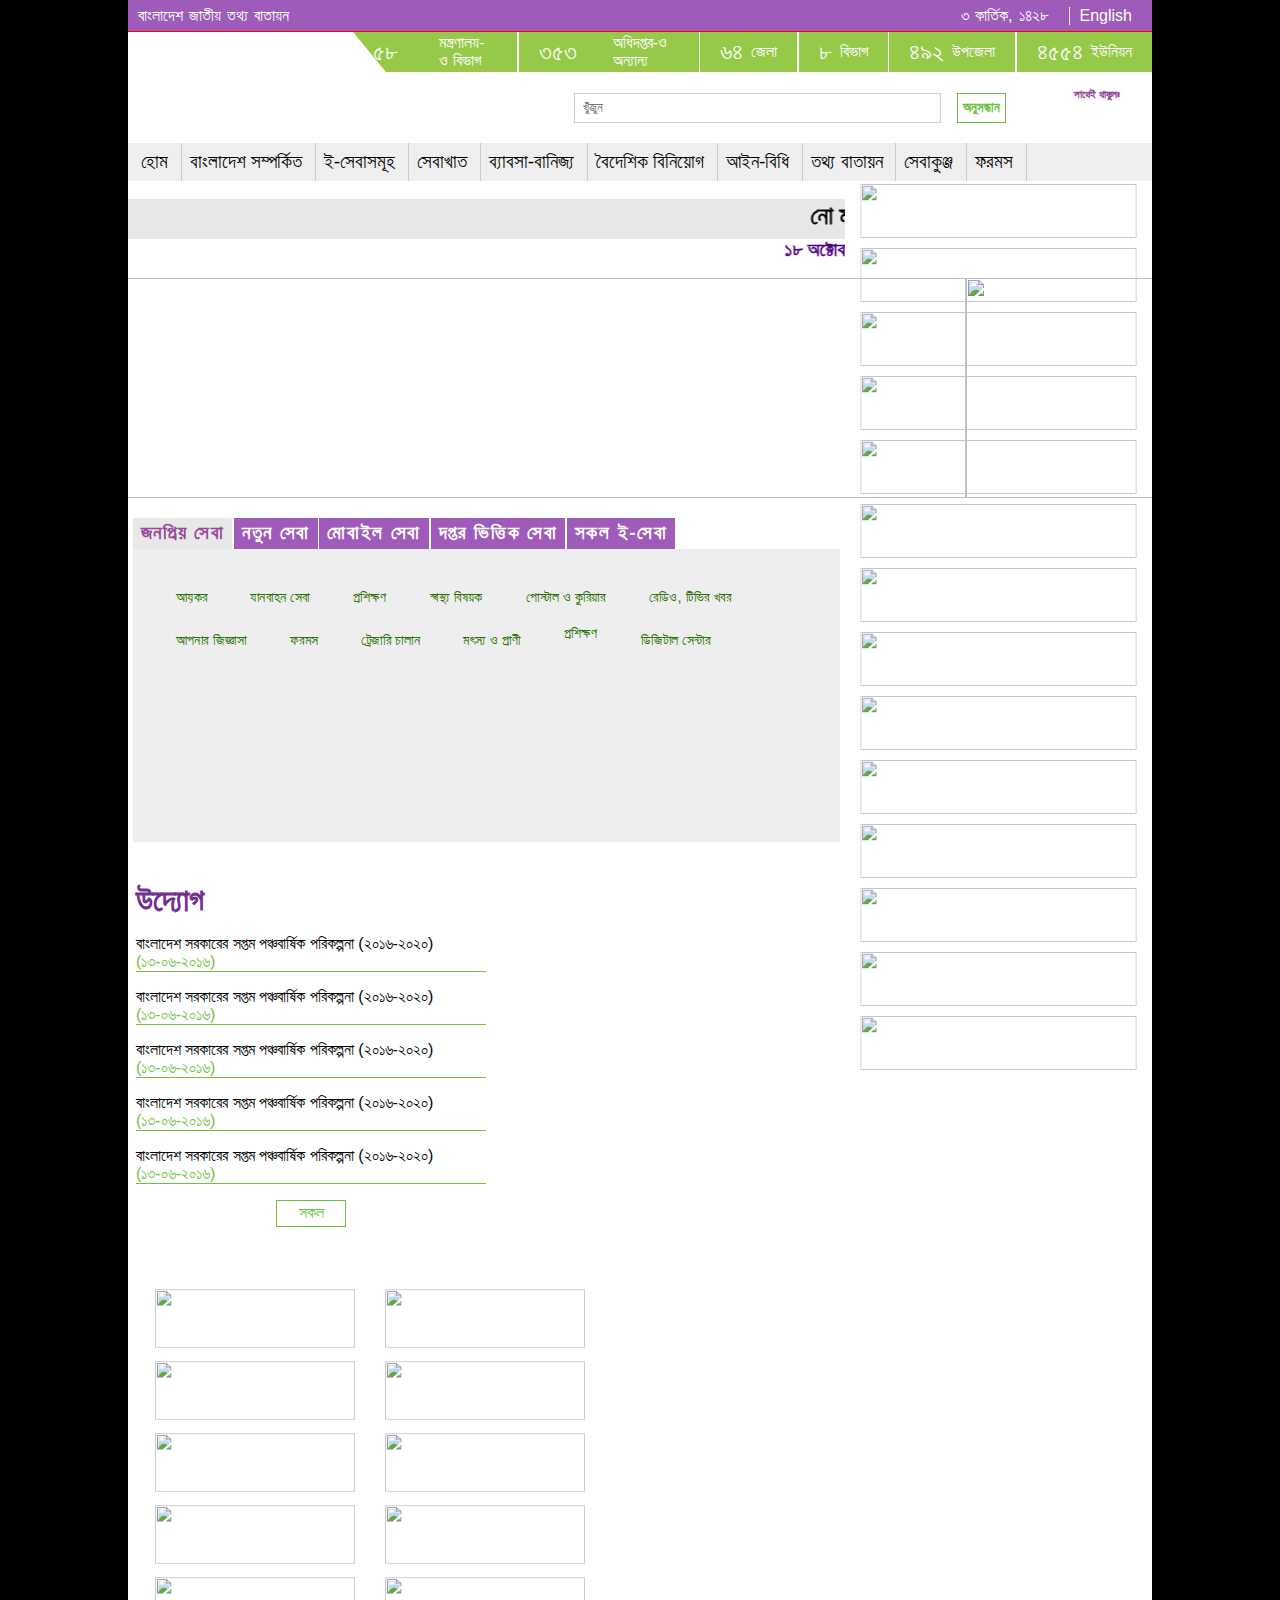
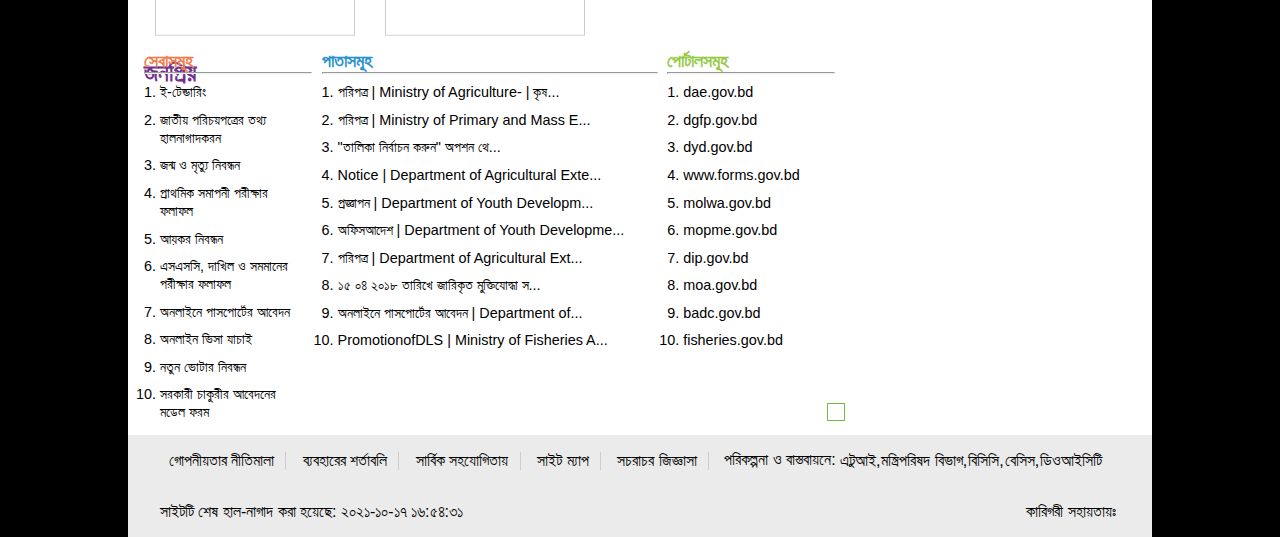
==== commit 80742c54: "Some minor Changes" ====
--- a/index.html
+++ b/index.html
@@ -844,6 +844,7 @@
                      </li>
                      <br style="clear: both">
                   </ul>
+                  <a href="#" class="btn"></a>
                </div>
                <!-- Toplist section ends  -->
             </div>
--- a/css/styles.css
+++ b/css/styles.css
@@ -499,7 +499,9 @@
 /* Popular portals section ends  */
 
 /* TopList section starts  */
-
+.section .left .toplist-section{
+    position: relative;
+}
 .section .left .toplist-section ul{
     display: flex;
     flex-wrap: wrap;
@@ -552,6 +554,12 @@
     color: #97C948;
     font-size: large;
 }
+.section .left .toplist-section > a{
+    position: absolute;
+    right: 0;
+    bottom: 0;
+    padding: .5rem;
+}
 ::marker{
     font-size: .9rem;
     margin: 4rem;
@@ -588,6 +596,7 @@
     justify-content: space-around;
 }
 footer .footer-content-wrapper ul li a{
+    color: #000;
     border: 1px solid transparent;
     transition: all .2s ease-in-out;
 }
@@ -595,13 +604,17 @@
     border-bottom: 1px solid #000;
 }
 footer .footer-content-wrapper .site-info p{
-    font-size: .8rem;
+    font-size: 1rem;
+    color: #000;
 }
 footer .footer-content-wrapper .site-info .site-icons span{
-    font-size: .8rem;
+    font-size: 1rem;
+    color: #000;
 }
 .planing{
-    font-size: .8rem;
+    font-size: 1rem;
+    margin-right: .2rem;
+    color: #000;
 }
 /* Footer ends */
 /* Utitlities */
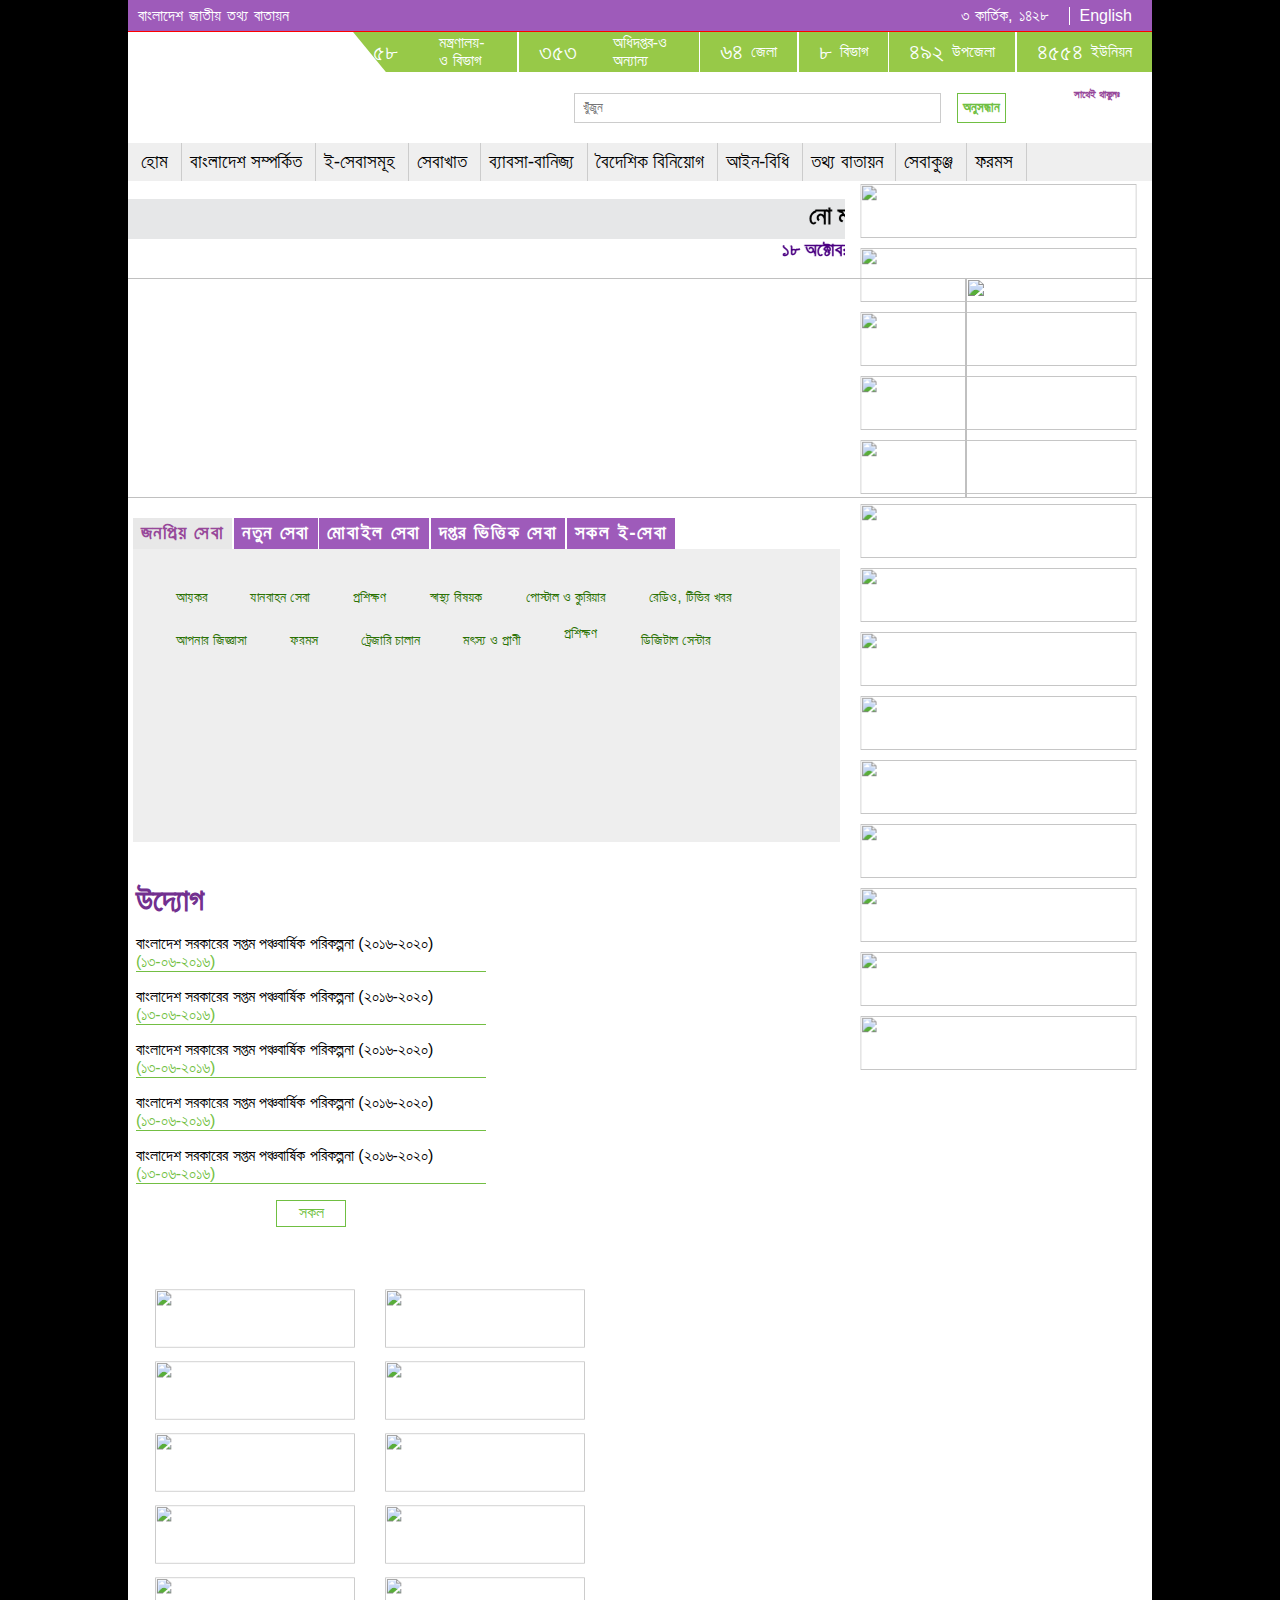
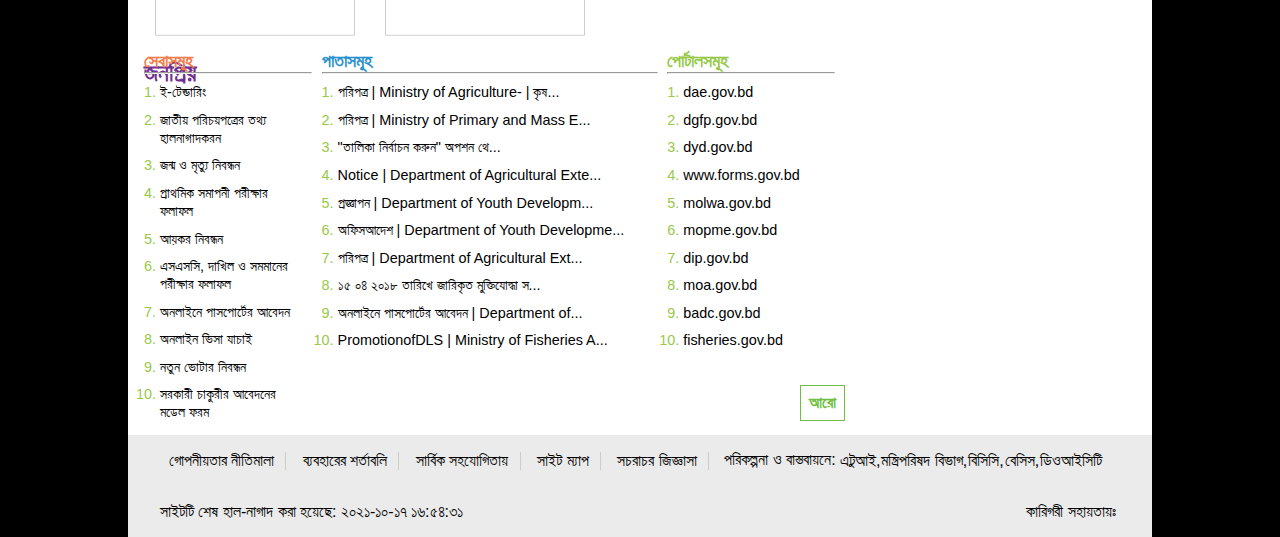
==== commit ffc277d2: "minor changes" ====
--- a/index.html
+++ b/index.html
@@ -844,7 +844,7 @@
                      </li>
                      <br style="clear: both">
                   </ul>
-                  <a href="#" class="btn"></a>
+                  <a href="#" class="btn">আরো</a>
                </div>
                <!-- Toplist section ends  -->
             </div>
--- a/css/styles.css
+++ b/css/styles.css
@@ -563,6 +563,7 @@
 ::marker{
     font-size: .9rem;
     margin: 4rem;
+    color: #97C948;
 }
 
 /* TopList section ends  */
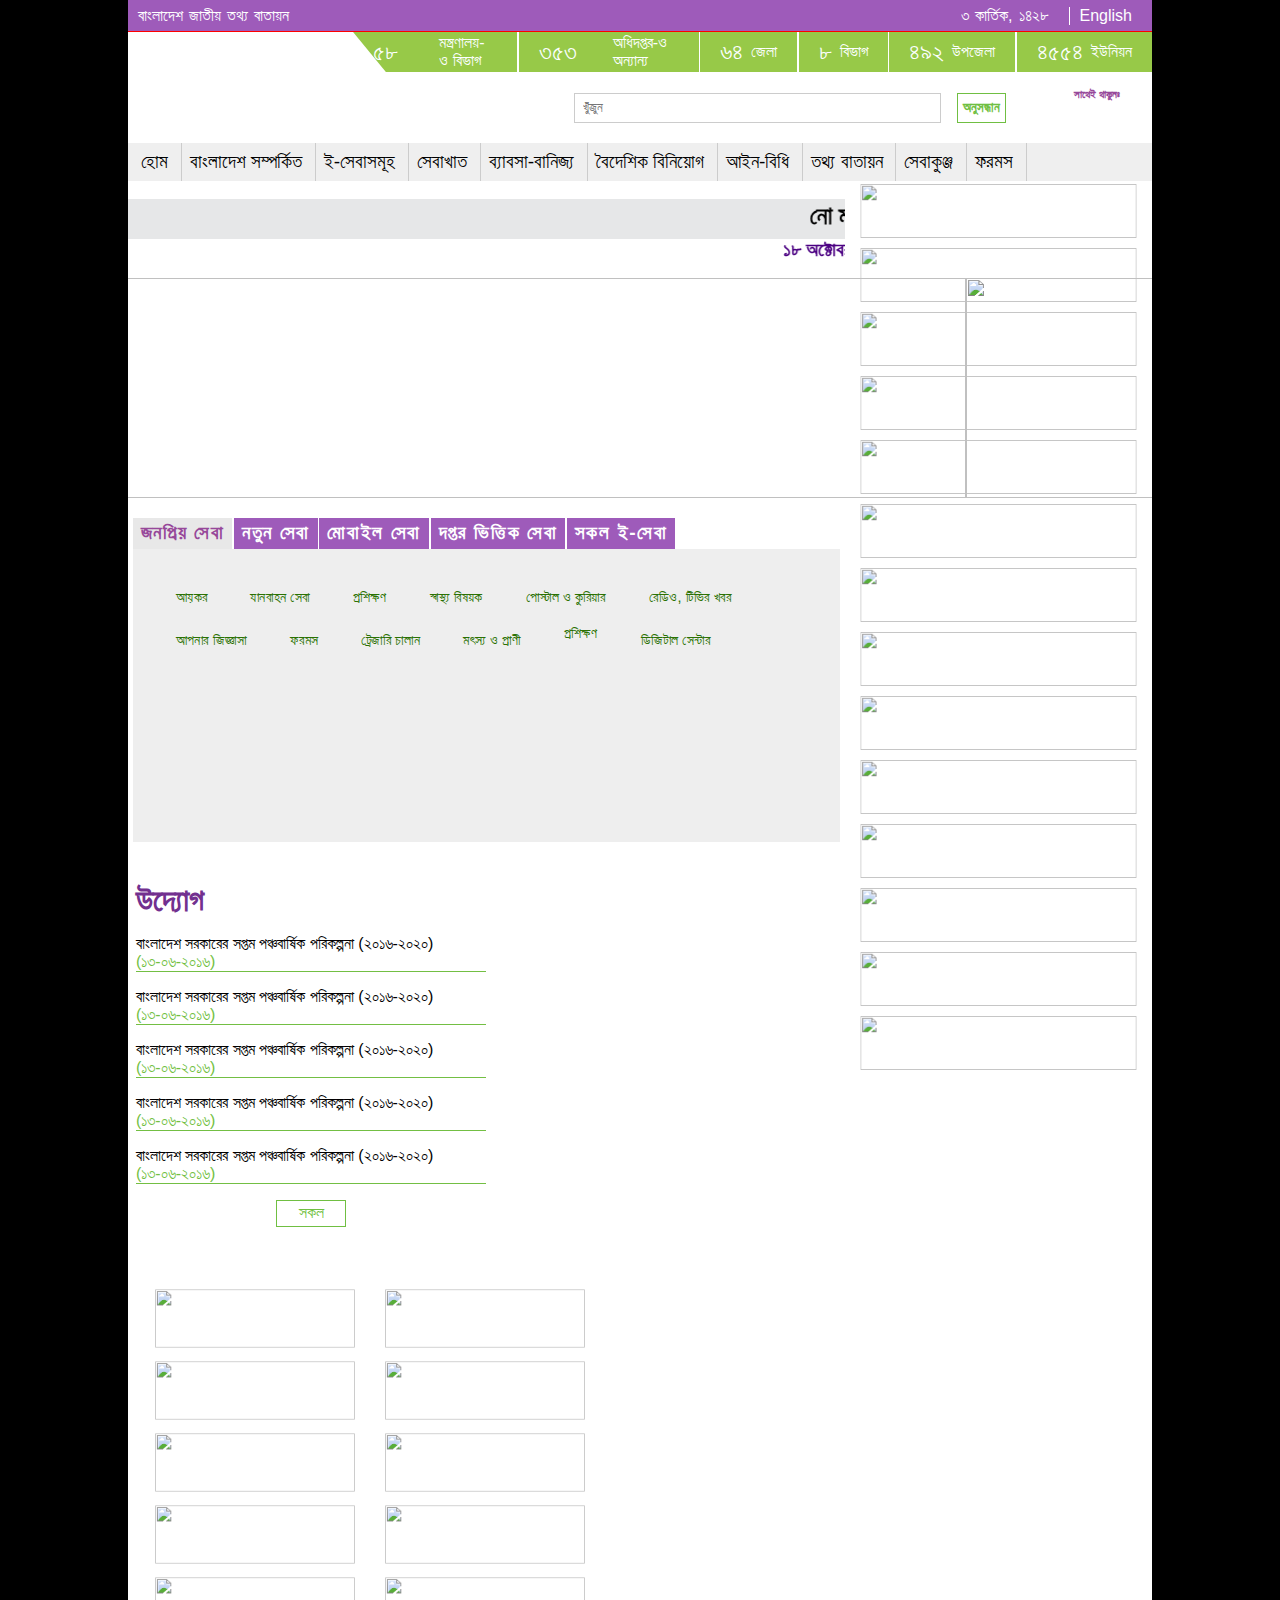
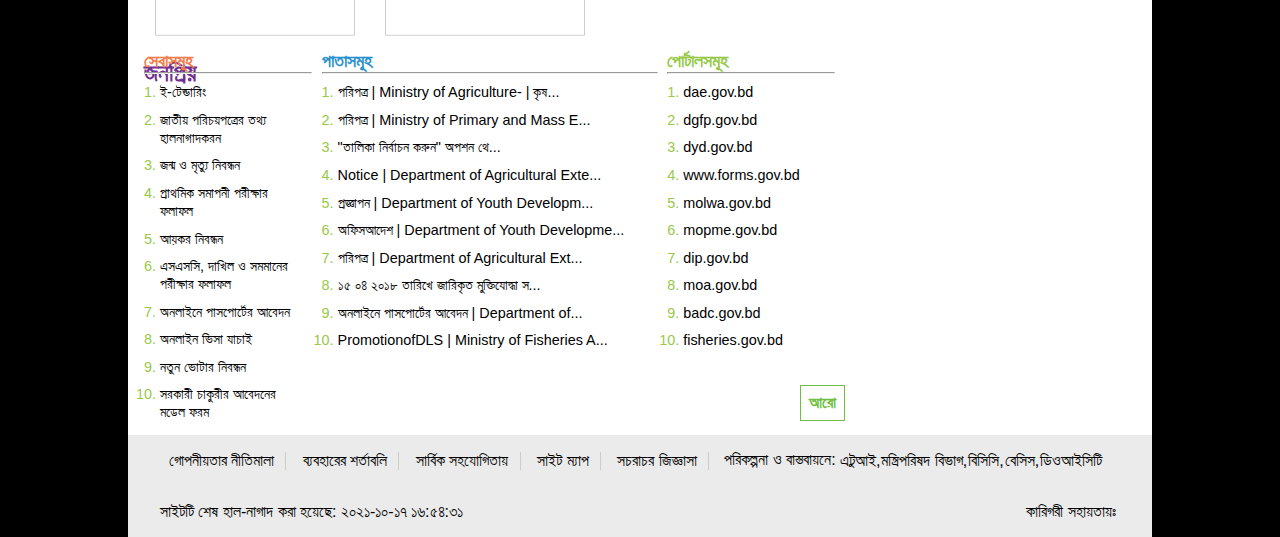
==== commit 10d2f1d1: "new sub menu added" ====
--- a/index.html
+++ b/index.html
@@ -89,10 +89,10 @@
                <nav>
                   <ul>
                      <li><a href="#">হোম</a></li>
-                     <li class="menu">
+                     <li class="menu menu-1">
                         <a href="#">বাংলাদেশ সম্পর্কিত</a>
                         <!-- sub menu starts -->
-                        <div class="sub-menu-wrapper">
+                        <div id="sub-menu-1" class="sub-menu-wrapper">
                            <div class="sub-menu">
                               <div class="left">
                                  <ul>
@@ -118,13 +118,19 @@
                      </li>
                      <li><a href="#">ই-সেবাসমূহ</a></li>
                      <li><a href="#">সেবাখাত</a></li>
-                     <li class="menu-2">
+                     <li class="menu menu-2">
                         <a href="#">ব্যাবসা-বানিজ্য</a>
-                        <div class="sub-menu-wrapper-2">
-                           <div class="sub-menu-2">
+                        <div id="sub-menu-2" class="sub-menu-wrapper">
+                           <div class="sub-menu">
                               <div class="left">
+                                 <ul>
+                                    <li><a href="/site/page/91099e44-1efa-47db-8a1e-fa4f73f26852/নতুন-উদ্যোক্তা">নতুন উদ্যোক্তা</a></li><li><a href="/site/page/0d1259d8-29a4-4c1c-a14b-4514f7ef127e/ট্রেড-লাইসেন্স">ট্রেড লাইসেন্স</a></li><li><a href="http://www.tcb.gov.bd/">ট্রেডিং কর্পোরেশন অফ বাংলাদেশ</a></li><li><a href="/site/page/13d5cd57-8430-4d83-ac76-ca14de906b32/-বৈদেশিক-বিনিয়োগ-"> বৈদেশিক বিনিয়োগ </a></li>
+                                 </ul>
                               </div>
                               <div class="right">
+                                 <ul>
+                                    <li><a href="/site/page/34afab30-9c4b-45d3-ac1f-89af9e398a32/নতুন-ব্যবসা">নতুন ব্যবসা</a></li><li><a href="/site/page/d50fe8d2-4194-4889-8de1-8ab9c8af2545/ব্যাংক-হিসাব-খোলা">ব্যাংক হিসাব খোলা</a></li><li><a href="/site/page/93a420bc-597a-4c82-a71d-7b5b74eb2524/শেয়ার-মার্কেট">শেয়ার মার্কেট</a></li><li><a href="/site/page/27dad83d-754c-4dbb-b91a-b54ef097f98f/বাংলাদেশের-ব্যবসায়িক-সংগঠনসমূহ">বাংলাদেশের ব্যবসায়িক সংগঠনসমূহ</a></li>
+                                 </ul>
                               </div>
                            </div>
                         </div>
@@ -847,8 +853,14 @@
                   <a href="#" class="btn">আরো</a>
                </div>
                <!-- Toplist section ends  -->
+               <!-- Videos section starts  -->
+               <div class="videos-section">
+
+               </div>
+               <!-- Videos section ends  -->
             </div>
             <!-- Left section ends  -->
+
             <!-- Right section starts -->
             <div class="right">
                <ul class="w-100">
@@ -914,6 +926,7 @@
          </div>
          <!-- Main section ends  -->
       </div>
+      <!-- Footer starts -->
       <div class="container">
          <footer>
             <img width="100%" src="https://bangladesh.gov.bd/themes/responsive_npf/images/footer_top_bg.png" alt="">
@@ -943,6 +956,7 @@
             </div>
          </footer>
       </div>
+      <!-- Footer Ends -->
       <!-- Slick Slider and Jquery -->
       <script type="text/javascript" src="//code.jquery.com/jquery-1.11.0.min.js"></script>
       <script type="text/javascript" src="//code.jquery.com/jquery-migrate-1.2.1.min.js"></script>
--- a/css/styles.css
+++ b/css/styles.css
@@ -214,10 +214,12 @@
 header .nav-wrapper nav ul li:hover a{
     color: white;
 }
-header .nav-wrapper nav ul .menu{
+header .nav-wrapper nav ul .menu
+{
     position: relative;
 }
-header .nav-wrapper nav ul .menu .sub-menu{
+header .nav-wrapper nav ul .menu .sub-menu
+{
     display: flex;
     position: absolute;
     justify-content: space-between;
@@ -230,20 +232,38 @@
     -webkit-box-shadow: -11px 11px 5px -7px rgba(196,10,42,0.75);
     -moz-box-shadow: -11px 11px 5px -7px rgba(196,10,42,0.75);
 }
-header .nav-wrapper nav ul .menu .sub-menu .left ul, header .nav-wrapper nav ul .menu .sub-menu .right ul{
+header .nav-wrapper nav ul .menu-2 .sub-menu
+{
+    display: flex;
+    position: absolute;
+    justify-content: space-between;
+    background-color: white;
+    width: 20rem;
+    top: 100%;
+    left: 0;
+    border-top: 8px solid #6A0166 ;
+    box-shadow: -11px 11px 5px -7px #6A0166;
+    -webkit-box-shadow: -11px 11px 5px -7px #6A0166;
+    -moz-box-shadow: -11px 11px 5px -7px #6A0166;
+}
+header .nav-wrapper nav ul .menu .sub-menu .left ul, header .nav-wrapper nav ul .menu .sub-menu .right ul
+{
     display: flex;
     flex-direction: column;
     margin-top: .9rem;
     padding: 0 1rem;
     padding-bottom: 1rem;
 }
-header .nav-wrapper nav ul .menu .sub-menu .left{
+header .nav-wrapper nav ul .menu .sub-menu .left
+{
     margin-right: .5rem;
 }
-.sub-menu-wrapper{
+#sub-menu-1,
+#sub-menu-2{
     display: none;
 }
-header .nav-wrapper nav ul .menu .sub-menu .left ul li, header .nav-wrapper nav ul .menu .sub-menu .right ul li{
+header .nav-wrapper nav ul .menu .sub-menu .left ul li, header .nav-wrapper nav ul .menu .sub-menu .right ul li
+{
     margin: 0;
     justify-content: flex-start;
     border-bottom: .01px solid #CCCCCC;
@@ -258,10 +278,12 @@
     font-weight: 500;
     color: black;
 }
-header .nav-wrapper nav ul .menu .sub-menu .left{
+header .nav-wrapper nav ul .menu .sub-menu .left
+{
     flex: 1;
 }
-header .nav-wrapper nav ul .menu .sub-menu .right{
+header .nav-wrapper nav ul .menu .sub-menu .right
+{
     flex: 1;
 }
 /* Nav Ends */
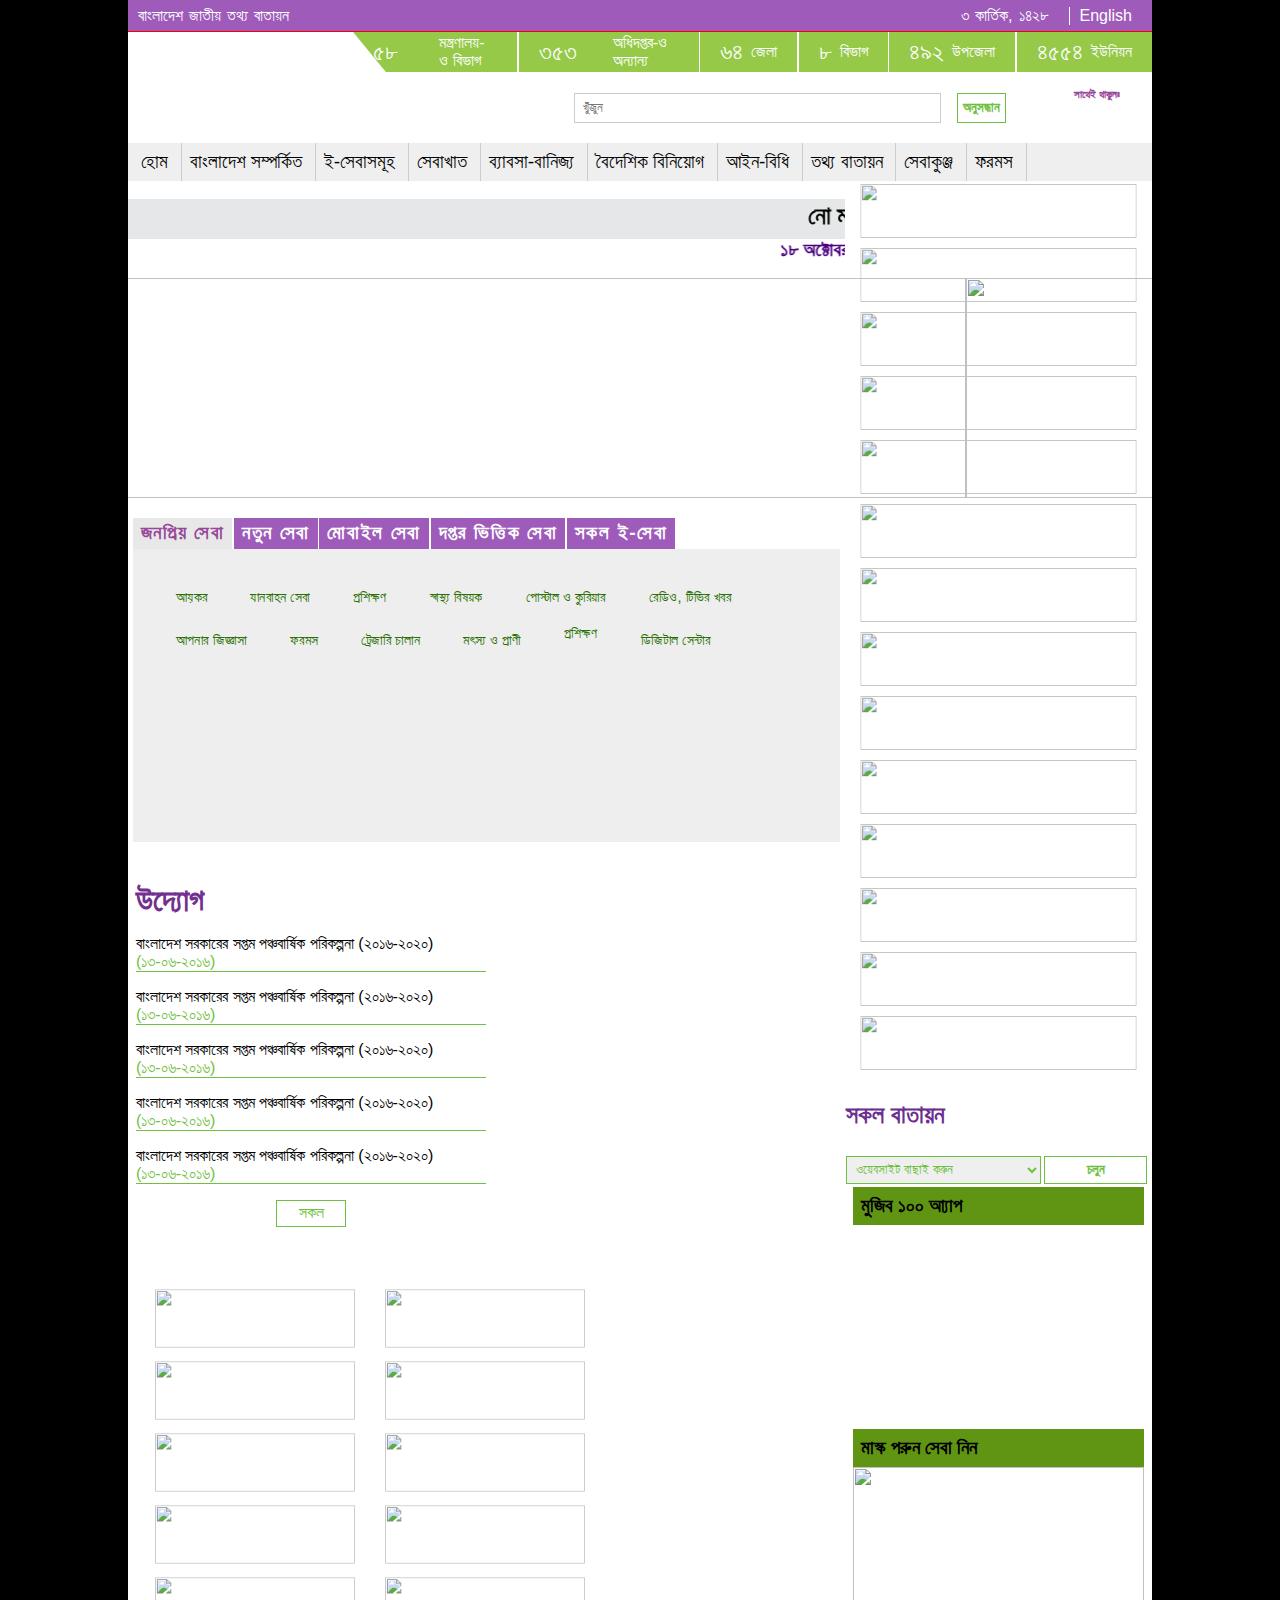
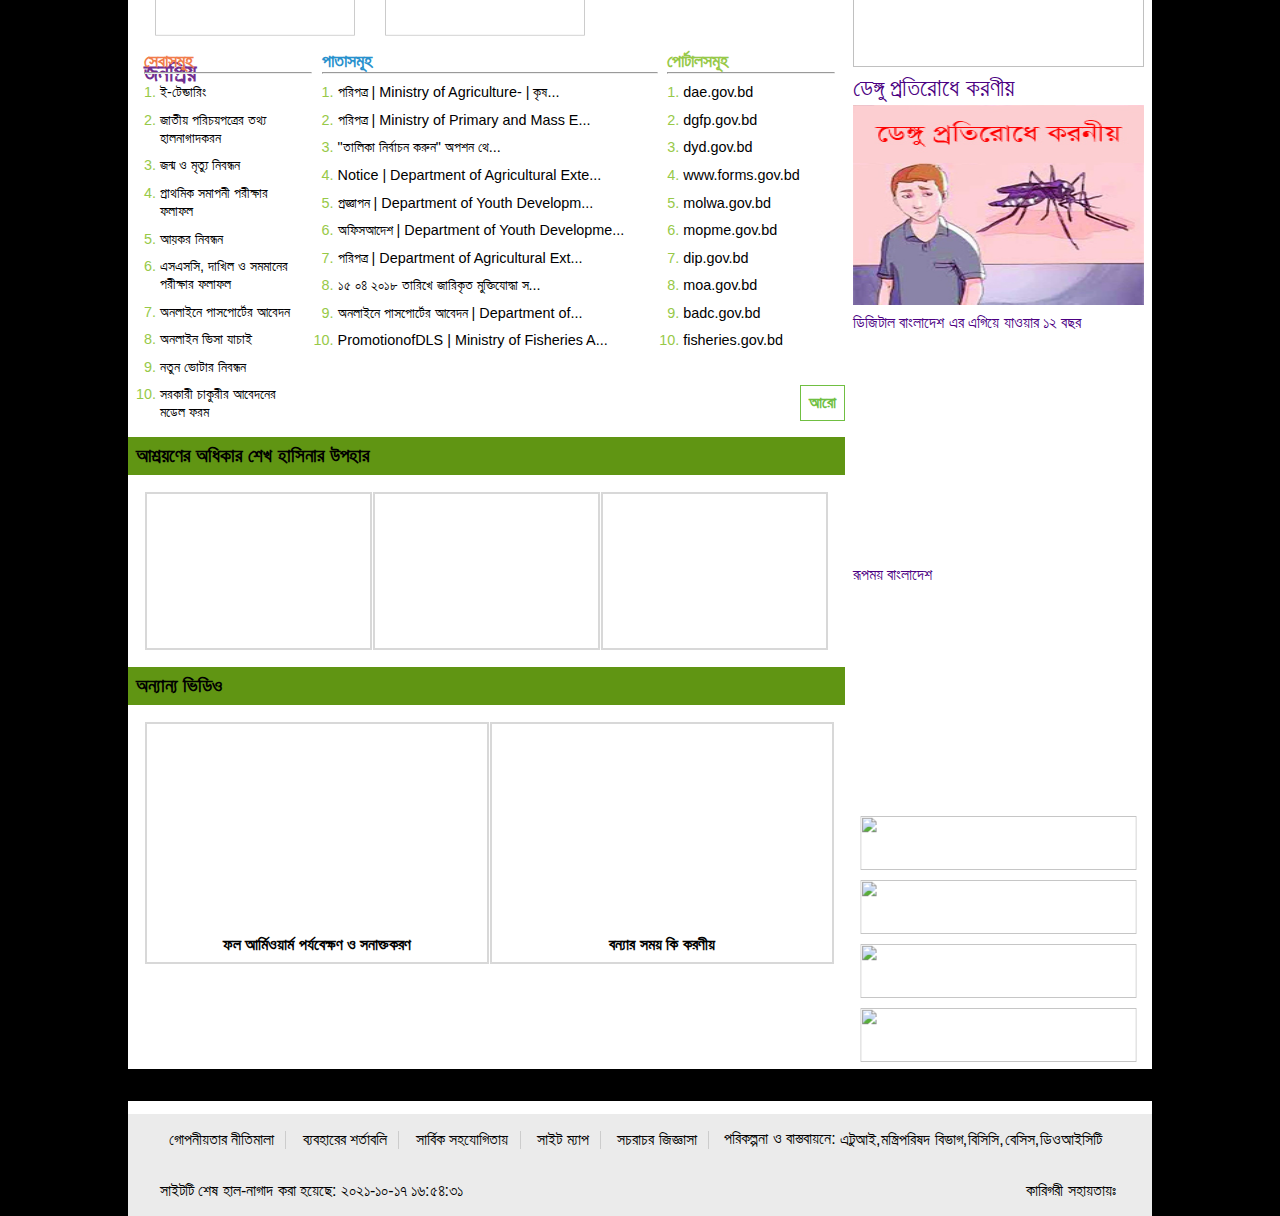
==== commit 959616c6: "final commit" ====
--- a/index.html
+++ b/index.html
@@ -854,8 +854,47 @@
                </div>
                <!-- Toplist section ends  -->
                <!-- Videos section starts  -->
-               <div class="videos-section">
+               <div class="videos-section mt-1">
+                  <div class="section-heading">
+                     <h3>
+                        আশ্রয়ণের অধিকার শেখ হাসিনার উপহার
+                     </h3>
+                  </div>
+                  <div class="section-content">
+                     <table style="width:100%" cellspacing="1" cellpadding="1" border="0">
+                        <tbody>
+                           <tr>
+                              <td style="width:33%"><iframe src="https://www.youtube.com/embed/l7G3TPz6P24" width="100%" frameborder="0"></iframe></td>
+                              <td style="width:33%"><iframe src="https://www.youtube.com/embed/z6llDxY5JFs" width="100%" frameborder="0"></iframe></td>
+                              <td style="width:33%"><iframe src="https://www.youtube.com/embed/MvTLqrU9ZbQ" width="100%" frameborder="0"></iframe></td>
+                           </tr>
+                        </tbody>
+                     </table>
+                  </div>
+                  <div class="section-heading">
+                     <h3>
+                        অন্যান্য ভিডিও 
+                     </h3>
+                  </div>
+                  <div class="section-content">
+                     <table style="width:100%" cellspacing="1" cellpadding="1" border="0">
+                        <tbody>
+                           <tr>
 
+                              <td style="text-align:center">
+                                 <p><iframe src="https://www.youtube.com/embed/zBAKSZqTkRg" width="340" height="200" frameborder="0"></iframe></p>
+                        
+                                 <p style="color: black;padding: .5rem 0;"><strong>ফল আর্মিওয়ার্ম পর্যবেক্ষণ ও সনাক্তকরণ</strong></p>
+                                 </td>
+                                 <td style="text-align:center">
+                                 <p><iframe src="https://www.youtube.com/embed/GT9ShGE_qjg" width="340" height="200" frameborder="0"></iframe></p>
+                        
+                                 <p style="color: black; padding: .5rem 0;"><strong>বন্যার সময় কি করণীয়</strong></p>
+                                 </td>
+                                                         </tr>
+                        </tbody>
+                     </table>
+                  </div>
                </div>
                <!-- Videos section ends  -->
             </div>
@@ -921,13 +960,90 @@
                      <img src="//bangladesh.gov.bd/sites/default/files/files/bangladesh.gov.bd/graphical_result_button/deda7b23_8e65_4d6f_b68c_3e71c5a6352d/Tamplate_security_bn (1).png" alt=""  height="60">            </a>
                   </li>
                </ul>
+
+               <!-- Mini form section starts  -->
+               <div class="mini-form-section">
+                  <h4>সকল বাতায়ন</h4>
+                  <div>
+                     <select>
+                        <option selected="" value="">ওয়েবসাইট বাছাই করুন</option>
+                        <option url="http://bangladesh.gov.bd/site/view/ministry_n_directorate_list" value="">মন্ত্রণালয়</option>
+                        <option url="http://bangladesh.gov.bd/site/page/3c1910f1-686d-4a57-9400-0b2743241438" value="">অধিদপ্তর </option>
+                        <option url="http://www.dhakadiv.gov.bd/" value="68">ঢাকা বিভাগ</option>
+                        <option url="http://www.chittagongdiv.gov.bd/" value="36">চট্টগ্রাম বিভাগ</option>
+                        <option url="http://www.rajshahidiv.gov.bd/" value="60">রাজশাহী বিভাগ</option>
+                        <option url="http://www.khulnadiv.gov.bd/" value="65">খুলনা বিভাগ</option>
+                        <option url="http://www.barisaldiv.gov.bd/" value="66">বরিশাল বিভাগ</option>
+                        <option url="http://www.rangpurdiv.gov.bd/" value="69">রংপুর বিভাগ</option>
+                        <option url="http://www.sylhetdiv.gov.bd/" value="67">সিলেট বিভাগ</option>
+                     </select>
+                     <input type="button" style="padding:.3rem;" class="btn" value="চলুন">
+                  </div>
+               </div>
+               <!-- mini form section ends  -->
+
+               <div class="right-video-section">
+                  <div class="section-heading">
+                     <h3>মুজিব ১০০ আ্যাপ </h3>
+                  </div>
+                  <div class="section-content">
+                     <p>
+                        <iframe src="https://www.youtube.com/embed/4Om3kZJL-qU" width="100%" height="200" frameborder="0"></iframe>
+                     </p>
+                  </div>
+                  <div class="section-heading">
+                     <h3>
+                        মাস্ক পরুন সেবা নিন 
+                     </h3>
+                  </div>
+                  <div class="section-content">
+                     <p style="text-align:center"><img alt="" src="./assets/mask.bmp" style="height:200px; width:100%"></p>
+                  </div>
+                  <p style="font-size: 1.5rem; color: #4B0082; margin: .2rem 0;">
+                     ডেঙ্গু প্রতিরোধে করণীয় 
+                  </p>
+                  <div class="section-content">
+                     <p style="text-align:center"><img alt="" src="./assets/dengu.bmp" style="height:200px; width:100%"></p>
+                  </div>
+                  <p style="font-size: 1rem; color: #4B0082; margin: .3rem 0;">ডিজিটাল বাংলাদেশ এর এগিয়ে যাওয়ার ১২ বছর </p>
+                  <p>
+                     <iframe src="https://www.youtube.com/embed/B0FgrYBE4uY?rel=0" allow="accelerometer; autoplay; encrypted-media; gyroscope; picture-in-picture" allowfullscreen="" width="100%" height="220" frameborder="0"></iframe>
+                  </p>
+                  <p style="font-size: 1rem; color: #4B0082; margin: .3rem 0;">রূপময় বাংলাদেশ</p>
+                  <p>
+                     <iframe src="https://www.youtube.com/embed/QNUSIOMb6vI?showinfo=0&amp;rel=0" allowfullscreen="" __idm_id__="15193089" width="100%" height="220" frameborder="0"></iframe>
+                  </p>
+               </div>
+               <ul class="graphical-service-btn">
+                  <li>
+                          <a target="_blank" href="https://mof.portal.gov.bd/site/view/budget_mof/২০১৯-২০/">
+                          <img src="//bangladesh.gov.bd/sites/default/files/files/bangladesh.gov.bd/graphical_service_button/7d91330e_8e5a_462a_8ade_459832817cce/budget_bn_new.png" alt="" width="315" height="60">            </a>
+                      
+              </li>
+                  <li>
+                          <a target="_blank" href="http://www.dsebd.org/">
+                          <img src="//bangladesh.gov.bd/sites/default/files/files/bangladesh.gov.bd/graphical_service_button/4736d37a_6cc0_4ffc_bf37_c46b446bcaa2/stock_bangla.png" alt="" width="315" height="60">            </a>
+                      
+              </li>
+                  <li>
+                          <a target="_blank" href="https://www.bb.org.bd/econdata/exchangerate.php">
+                          <img src="//bangladesh.gov.bd/sites/default/files/files/bangladesh.gov.bd/graphical_service_button/5222d125_646f_4422_86a9_fe306781f925/currency_bangla (1).png" alt="" width="315" height="60">            </a>
+                      
+              </li>
+                  <li>
+                          <a target="_blank" href="http://www.bmd.gov.bd">
+                          <img src="//bangladesh.gov.bd/sites/default/files/files/bangladesh.gov.bd/graphical_service_button/3d7845c5_25b0_46d3_91fb_caec2ef01142/weather_bn.png" alt="" width="315" height="60">            </a>
+                      
+              </li>
+              </ul>
+
             </div>
             <!-- Right section ends  -->
          </div>
          <!-- Main section ends  -->
       </div>
       <!-- Footer starts -->
-      <div class="container">
+      <div class="container mt-2">
          <footer>
             <img width="100%" src="https://bangladesh.gov.bd/themes/responsive_npf/images/footer_top_bg.png" alt="">
             <div class="footer-content-wrapper">
--- a/css/styles.css
+++ b/css/styles.css
@@ -589,6 +589,59 @@
 }
 
 /* TopList section ends  */
+
+/* Videos Section starts */
+.section .left .videos-section{
+    display: flex;
+    flex-direction: column;
+}
+.section .left .videos-section .section-content table{
+    padding: 1rem;
+}
+.section .left .videos-section .section-content table tbody tr td{
+    border: 2px solid #d8d8d8 !important;
+}
+
+/* Videos Section ends */
+/* Main section right start  */
+
+/* Mini form section start  */
+.section .right .mini-form-section{
+    padding: 0 .1rem;
+}
+.section .right .mini-form-section h4{
+    font-size: 1.5rem;
+    color: #6B2F91;
+    margin: 1.5rem 0;
+}
+.section .right .mini-form-section div{
+    display: flex;
+    align-items: center;
+    justify-content: center;
+}
+.section .right .mini-form-section div select{
+    flex: 2;
+    padding: 0.3rem;
+    border: none;
+    border: 1px solid #70BF42;
+    color: #70BF42;
+    transition: all .2s ease-in-out;
+}
+.section .right .mini-form-section div select:hover{
+    background-color: #70BF42;
+    border-color: transparent;
+    color: white;
+}
+.section .right .mini-form-section div input{
+    flex: 1;
+    margin: .2rem;
+}
+/* Mini form section start  ends*/
+
+.right-video-section{
+    padding: 0 .5rem;
+}
+/* Main section right ends  */
 /* Footer starts */
 footer .footer-content-wrapper{
     display: flex;
@@ -640,6 +693,15 @@
     color: #000;
 }
 /* Footer ends */
+
+/* Common Styles starts */
+.section-heading{
+    background-color: #609513;
+}
+.section-heading h3{
+    padding: .5rem .5rem;
+}
+/* Common Styles ends */
 /* Utitlities */
 .d-flex{
     display: flex;
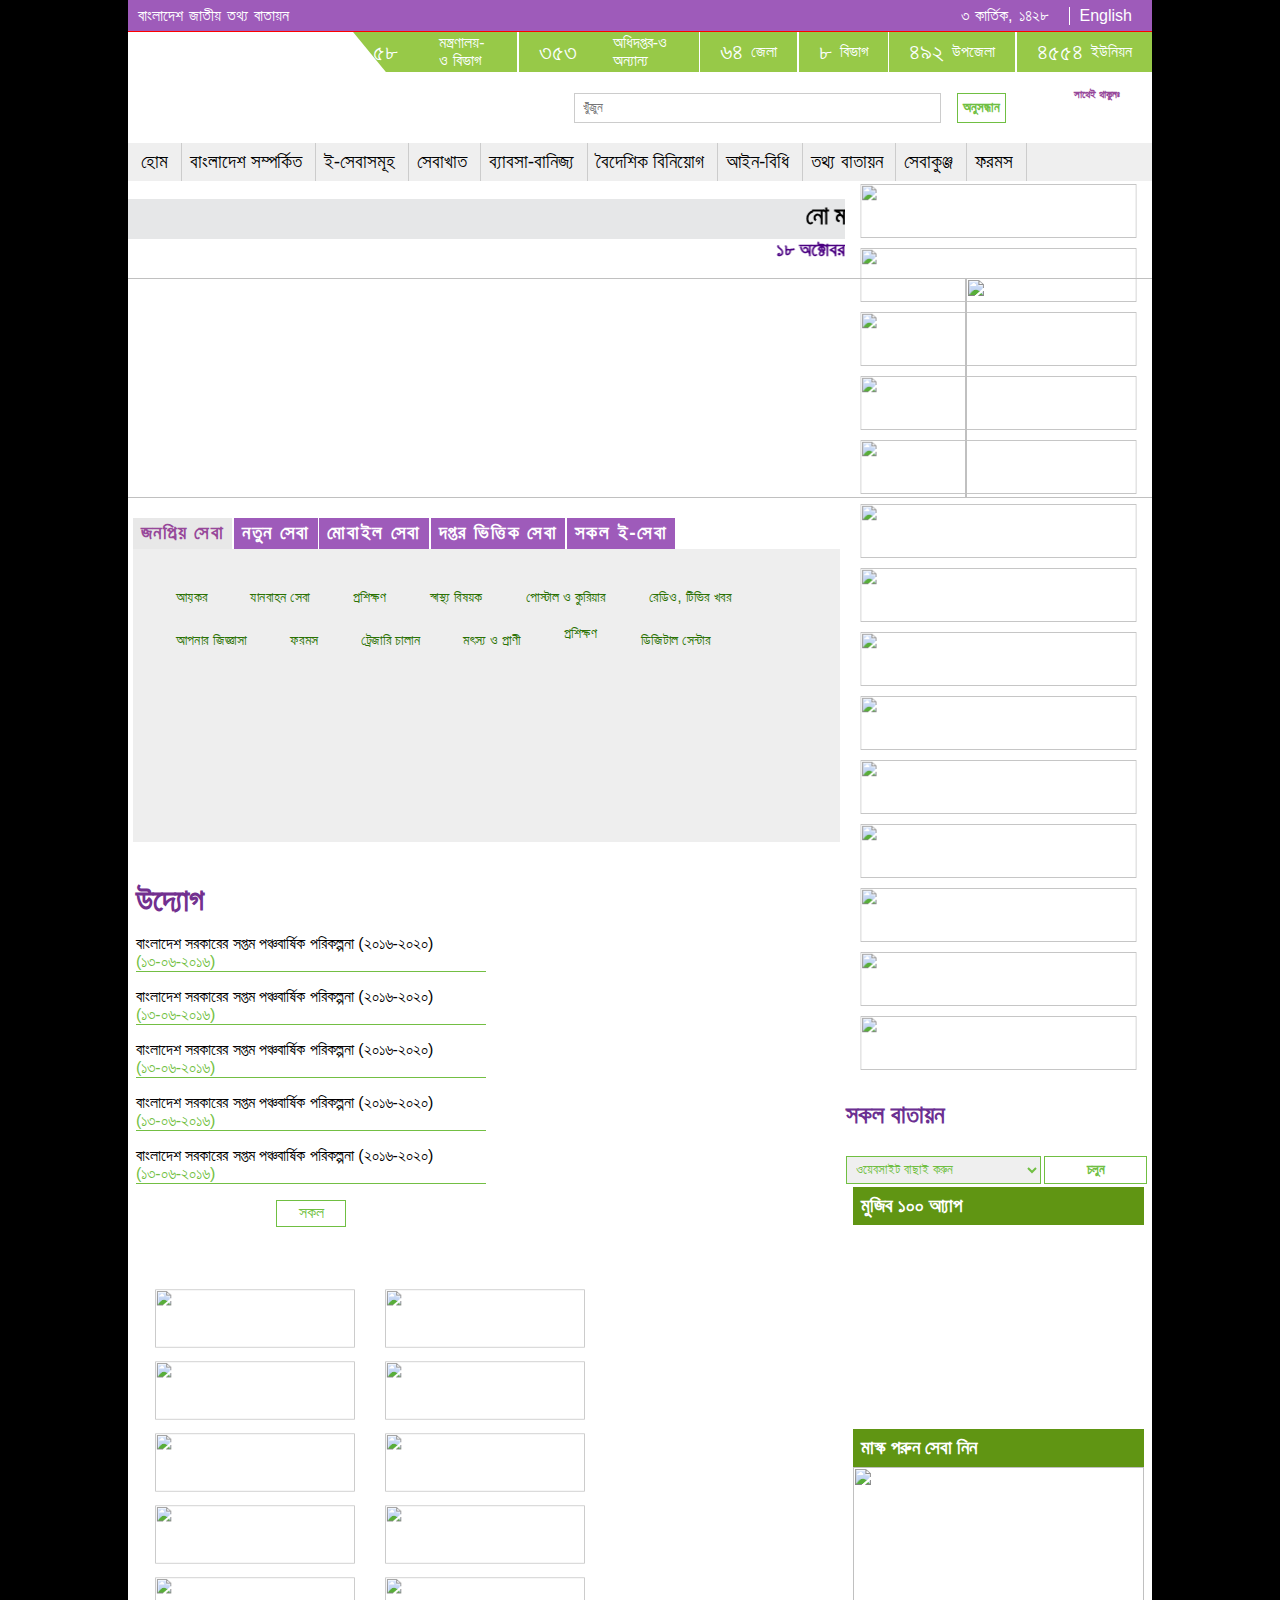
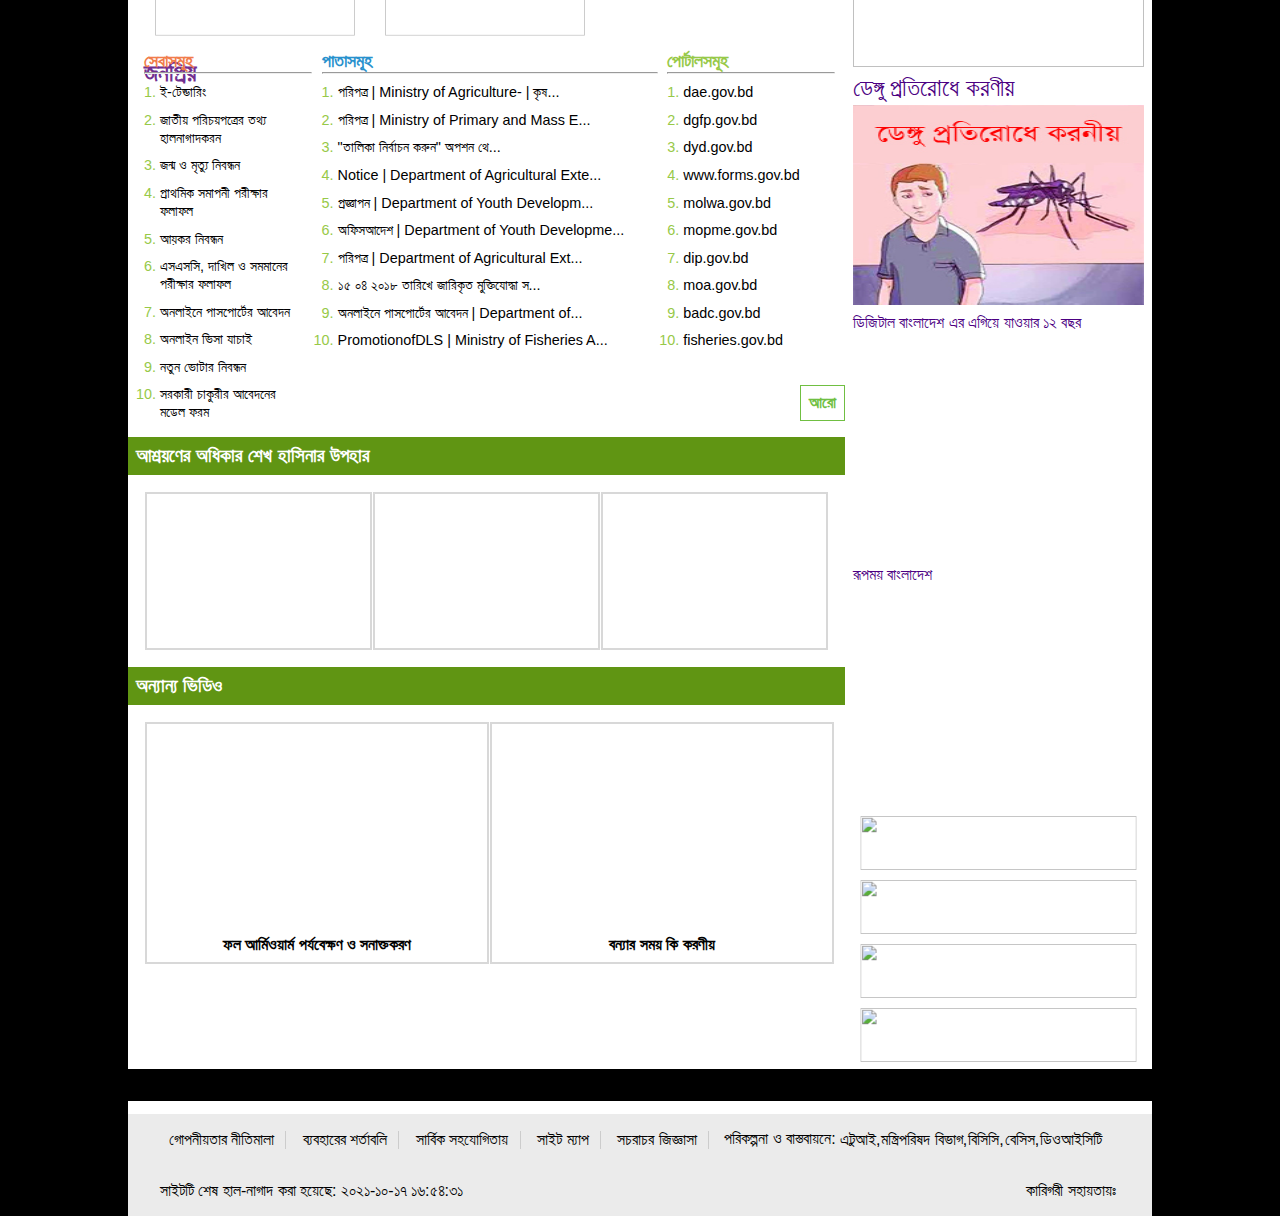
==== commit bc9fc2e1: "code beutified" ====
--- a/index.html
+++ b/index.html
@@ -1079,5 +1079,4 @@
       <script type="text/javascript" src="//cdn.jsdelivr.net/npm/slick-carousel@1.8.1/slick/slick.min.js"></script>
       <script src="./js/app.js"></script>
    </body>
-</html>
-
+</html>--- a/css/styles.css
+++ b/css/styles.css
@@ -13,7 +13,6 @@
     background-attachment: scroll;
     background-origin: padding-box;
     background-clip: border-box;
-
     position: relative;
     font-family: 'BenSen', sans-serif;
 }
@@ -214,12 +213,10 @@
 header .nav-wrapper nav ul li:hover a{
     color: white;
 }
-header .nav-wrapper nav ul .menu
-{
+header .nav-wrapper nav ul .menu {
     position: relative;
 }
-header .nav-wrapper nav ul .menu .sub-menu
-{
+header .nav-wrapper nav ul .menu .sub-menu {
     display: flex;
     position: absolute;
     justify-content: space-between;
@@ -232,8 +229,7 @@
     -webkit-box-shadow: -11px 11px 5px -7px rgba(196,10,42,0.75);
     -moz-box-shadow: -11px 11px 5px -7px rgba(196,10,42,0.75);
 }
-header .nav-wrapper nav ul .menu-2 .sub-menu
-{
+header .nav-wrapper nav ul .menu-2 .sub-menu {
     display: flex;
     position: absolute;
     justify-content: space-between;
@@ -246,24 +242,20 @@
     -webkit-box-shadow: -11px 11px 5px -7px #6A0166;
     -moz-box-shadow: -11px 11px 5px -7px #6A0166;
 }
-header .nav-wrapper nav ul .menu .sub-menu .left ul, header .nav-wrapper nav ul .menu .sub-menu .right ul
-{
+header .nav-wrapper nav ul .menu .sub-menu .left ul, header .nav-wrapper nav ul .menu .sub-menu .right ul {
     display: flex;
     flex-direction: column;
     margin-top: .9rem;
     padding: 0 1rem;
     padding-bottom: 1rem;
 }
-header .nav-wrapper nav ul .menu .sub-menu .left
-{
+header .nav-wrapper nav ul .menu .sub-menu .left {
     margin-right: .5rem;
 }
-#sub-menu-1,
-#sub-menu-2{
+#sub-menu-1, #sub-menu-2{
     display: none;
 }
-header .nav-wrapper nav ul .menu .sub-menu .left ul li, header .nav-wrapper nav ul .menu .sub-menu .right ul li
-{
+header .nav-wrapper nav ul .menu .sub-menu .left ul li, header .nav-wrapper nav ul .menu .sub-menu .right ul li {
     margin: 0;
     justify-content: flex-start;
     border-bottom: .01px solid #CCCCCC;
@@ -278,12 +270,10 @@
     font-weight: 500;
     color: black;
 }
-header .nav-wrapper nav ul .menu .sub-menu .left
-{
+header .nav-wrapper nav ul .menu .sub-menu .left {
     flex: 1;
 }
-header .nav-wrapper nav ul .menu .sub-menu .right
-{
+header .nav-wrapper nav ul .menu .sub-menu .right {
     flex: 1;
 }
 /* Nav Ends */
@@ -431,7 +421,6 @@
     align-items: center;
 }
 /* Tab section ends */
-
 /* Gov news section starts */
 .section .left .gov-news-section{
     width: 100%;
@@ -443,7 +432,7 @@
     justify-content: center;
     width: 50%;
 }
-.section .left .gov-news-section  h5{
+.section .left .gov-news-section h5{
     font-size: xx-large;
     color: #72308F;
 }
@@ -484,15 +473,12 @@
 .section .left .gov-news-section .gov-news-wrapper .news-all p{
     width: 100%;
 }
-
 /* Gov news section ends */
-
 /* Popular portals section starts */
 .popular-portals-section{
     height: 24rem;
     min-height: 24rem;
 }
-
 .popular-portals-section .popular-portals-wrapper{
     padding: 1rem;
 }
@@ -518,9 +504,8 @@
     font-size: x-large;
     color: #72308F;
 }
-/* Popular portals section ends  */
-
-/* TopList section starts  */
+/* Popular portals section ends */
+/* TopList section starts */
 .section .left .toplist-section{
     position: relative;
 }
@@ -536,32 +521,24 @@
 .section .left .toplist-section ul li:nth-child(2){
     flex: 2;
 }
-.section .left .toplist-section ul li .topsites ul,
-.section .left .toplist-section ul li .topservices ul,
-.section .left .toplist-section ul li .toppages ul{
+.section .left .toplist-section ul li .topsites ul, .section .left .toplist-section ul li .topservices ul, .section .left .toplist-section ul li .toppages ul{
     display: flex;
     flex-direction: column;
     list-style: none;
     justify-content: center;
     padding-left: 1rem;
 }
-.section .left .toplist-section ul li .topsites ul li,
-.section .left .toplist-section ul li .topservices ul li,
-.section .left .toplist-section ul li .toppages ul li{
+.section .left .toplist-section ul li .topsites ul li, .section .left .toplist-section ul li .topservices ul li, .section .left .toplist-section ul li .toppages ul li{
     list-style: decimal;
     margin-top: .6rem;
 }
-.section .left .toplist-section ul li .topsites ul li a,
-.section .left .toplist-section ul li .topservices ul li a,
-.section .left .toplist-section ul li .toppages ul li a{
+.section .left .toplist-section ul li .topsites ul li a, .section .left .toplist-section ul li .topservices ul li a, .section .left .toplist-section ul li .toppages ul li a{
     color: #000;
     font-size: .9rem;
     border-bottom: 1px solid transparent;
     transition: all .2s ease-in-out;
 }
-.section .left .toplist-section ul li .topsites ul li a:hover,
-.section .left .toplist-section ul li .topservices ul li a:hover,
-.section .left .toplist-section ul li .toppages ul li a:hover{
+.section .left .toplist-section ul li .topsites ul li a:hover, .section .left .toplist-section ul li .topservices ul li a:hover, .section .left .toplist-section ul li .toppages ul li a:hover{
     border-color: #000;
 }
 .section .left .toplist-section ul li:first-child h5{
@@ -587,9 +564,7 @@
     margin: 4rem;
     color: #97C948;
 }
-
-/* TopList section ends  */
-
+/* TopList section ends */
 /* Videos Section starts */
 .section .left .videos-section{
     display: flex;
@@ -601,11 +576,9 @@
 .section .left .videos-section .section-content table tbody tr td{
     border: 2px solid #d8d8d8 !important;
 }
-
 /* Videos Section ends */
-/* Main section right start  */
-
-/* Mini form section start  */
+/* Main section right start */
+/* Mini form section start */
 .section .right .mini-form-section{
     padding: 0 .1rem;
 }
@@ -636,12 +609,11 @@
     flex: 1;
     margin: .2rem;
 }
-/* Mini form section start  ends*/
-
+/* Mini form section start ends*/
 .right-video-section{
     padding: 0 .5rem;
 }
-/* Main section right ends  */
+/* Main section right ends */
 /* Footer starts */
 footer .footer-content-wrapper{
     display: flex;
@@ -693,13 +665,13 @@
     color: #000;
 }
 /* Footer ends */
-
 /* Common Styles starts */
 .section-heading{
     background-color: #609513;
 }
 .section-heading h3{
     padding: .5rem .5rem;
+    color: white;
 }
 /* Common Styles ends */
 /* Utitlities */
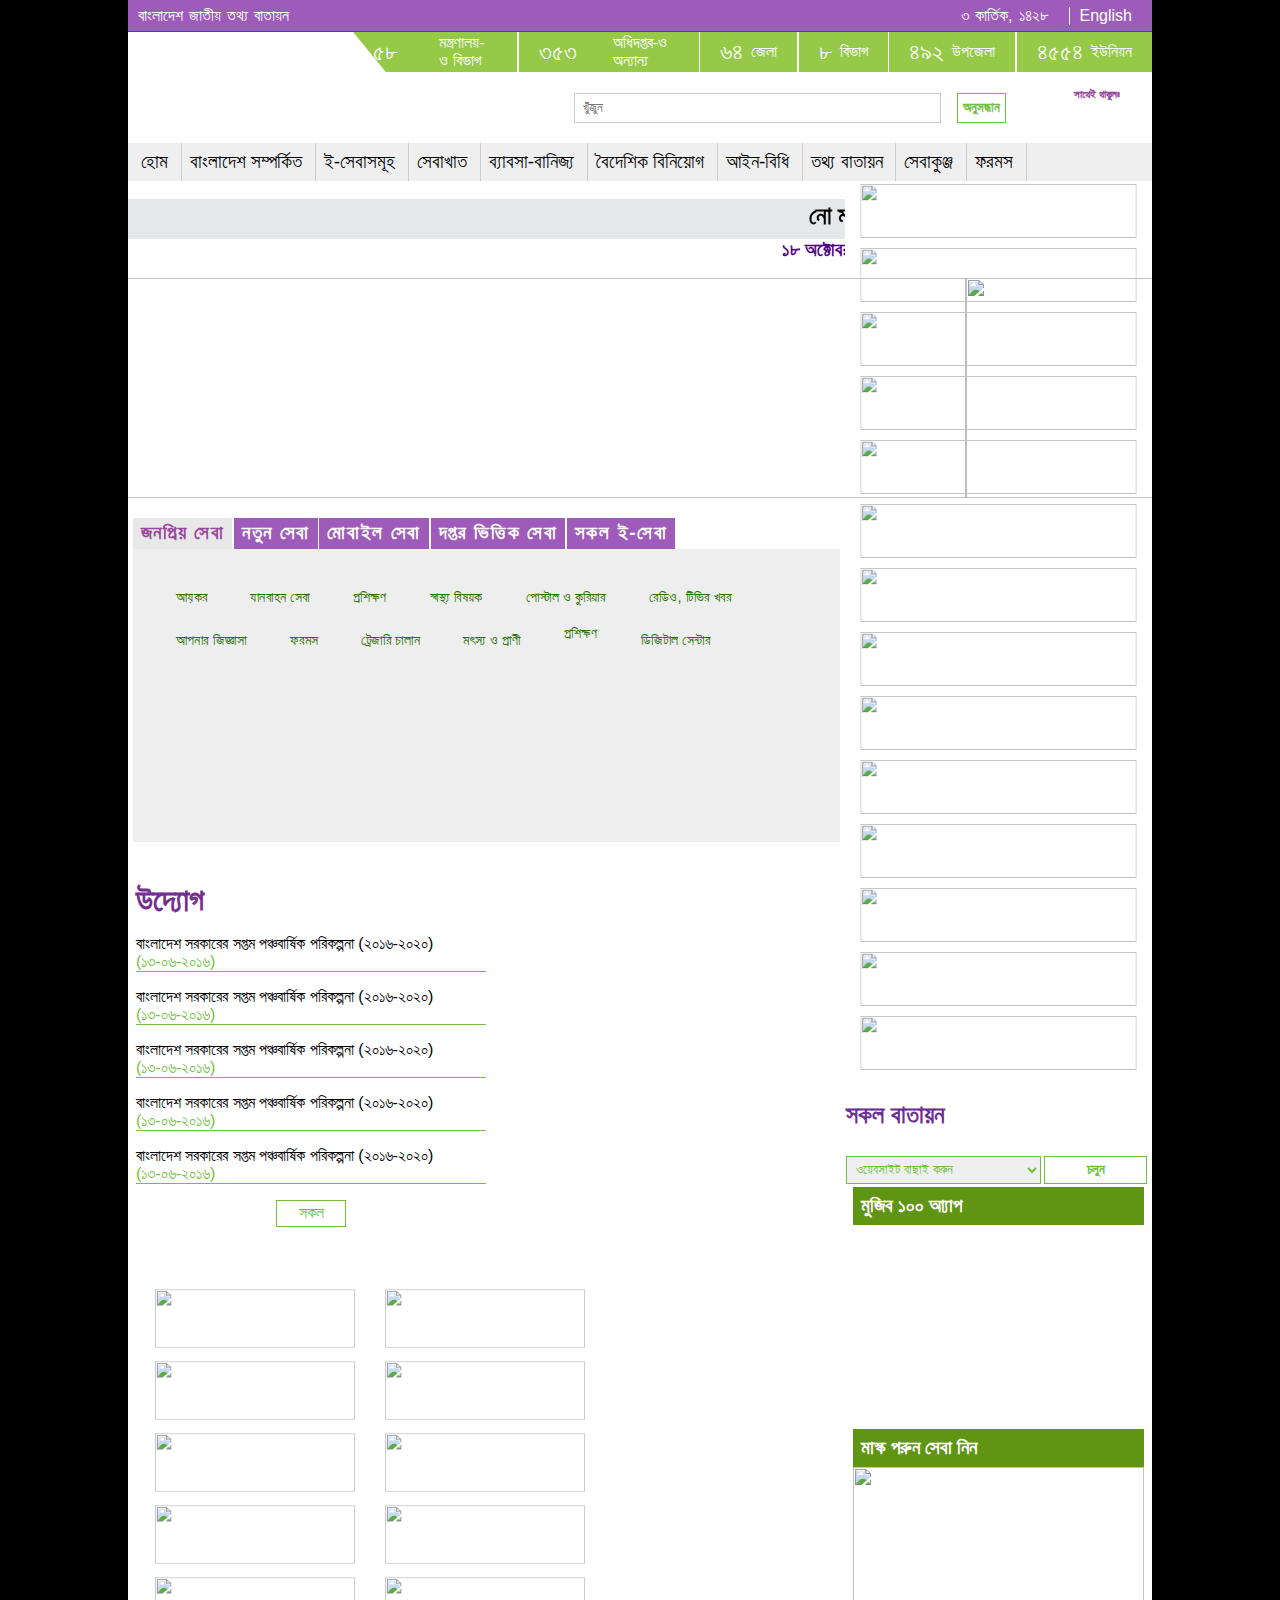
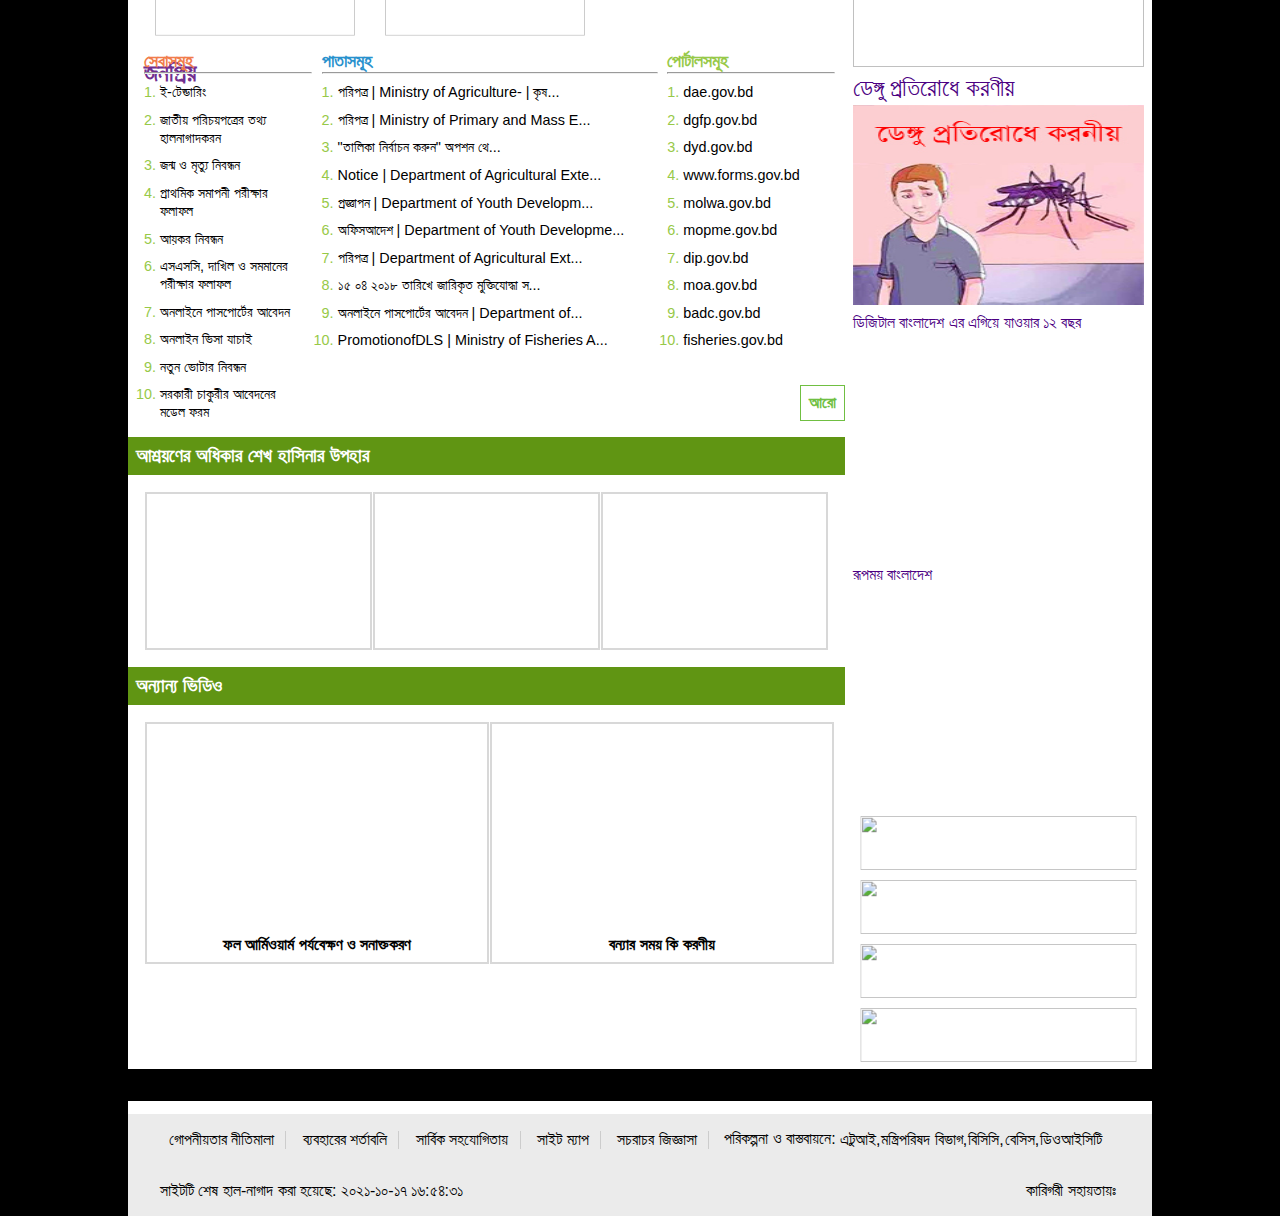
==== commit e98fc955: "responsive.css added and modified for medium devices" ====
--- a/index.html
+++ b/index.html
@@ -17,6 +17,7 @@
       <link rel="stylesheet" type="text/css" href="//cdn.jsdelivr.net/npm/slick-carousel@1.8.1/slick/slick.css"/>
       <!-- External css -->
       <link rel="stylesheet" href="./css/styles.css">
+      <link rel="stylesheet" href="./css/responsive.css">
    </head>
    <body>
       <div class="container">
--- a/css/styles.css
+++ b/css/styles.css
@@ -714,24 +714,4 @@
 .w-100{
     width: 100%;
 }
-/* Responsive Containers*/
-@media (min-width:576px){
-    .container{
-        max-width: 440px;
-   }
-}
-@media (min-width:768px){
-    .container{
-        max-width: 620px;
-   }
-}
-@media (min-width:992px){
-    .container{
-        max-width: 900px;
-   }
-}
-@media (min-width:1200px){
-    .container{
-        max-width: 1024px;
-   }
-}
+
--- a/css/responsive.css
+++ b/css/responsive.css
@@ -0,0 +1,81 @@
+ /* Extra small devices (phones, 600px and down) */
+ @media only screen and (max-width: 600px) {
+
+ }
+
+ /* Small devices (portrait tablets and large phones, 600px and up) */
+ @media only screen and (min-width: 600px) and (max-width:759px) {
+
+ }
+ 
+ /* Medium devices (landscape tablets, 768px to 991px) */
+ @media only  screen and (min-width:760px) and (max-width:991px) {
+     .section{
+         flex-direction: column;
+     }
+     .mid-head{
+         display: flex;
+         flex-direction: column;
+     }
+     header .mid-head .left img{
+         width: 350px;
+     }
+     header .mid-head .right .info-wrapper{
+         width: 70vw;
+     }
+     header .mid-head .right .cta-wrapper{
+         justify-content: flex-start;
+     }
+     nav{
+         width: 100vw;
+     }
+     header .nav-wrapper nav ul li a{
+         font-size: 1rem;
+         text-align: center;
+     }
+     .section .left{
+         width: 100vw;
+     }
+     .section .left .toplist-section{
+         width: 100vw;
+     }.section .left .toplist-section > a{
+         margin-right: .8rem;
+     }
+ }
+ 
+ /* Large devices (laptops/desktops, 992px and up) */
+ @media only screen and (min-width: 992px) and (max-width:1199px) {
+
+ }
+ 
+ /* Extra large devices (large laptops and desktops, 1200px and up) */
+ @media only screen and (min-width: 1200px) {
+
+ } 
+
+ /* Responsive Containers*/
+ @media (max-width:576px){
+     .container{
+         max-width: 300px;
+     }
+ }
+@media (min-width:576px){
+    .container{
+        max-width: 420px;
+   }
+}
+@media (min-width:768px){
+    .container{
+        max-width: 1020px;
+   }
+}
+@media (min-width:992px){
+    .container{
+        max-width: 1020px;
+   }
+}
+@media (min-width:1200px){
+    .container{
+        max-width: 1024px;
+   }
+}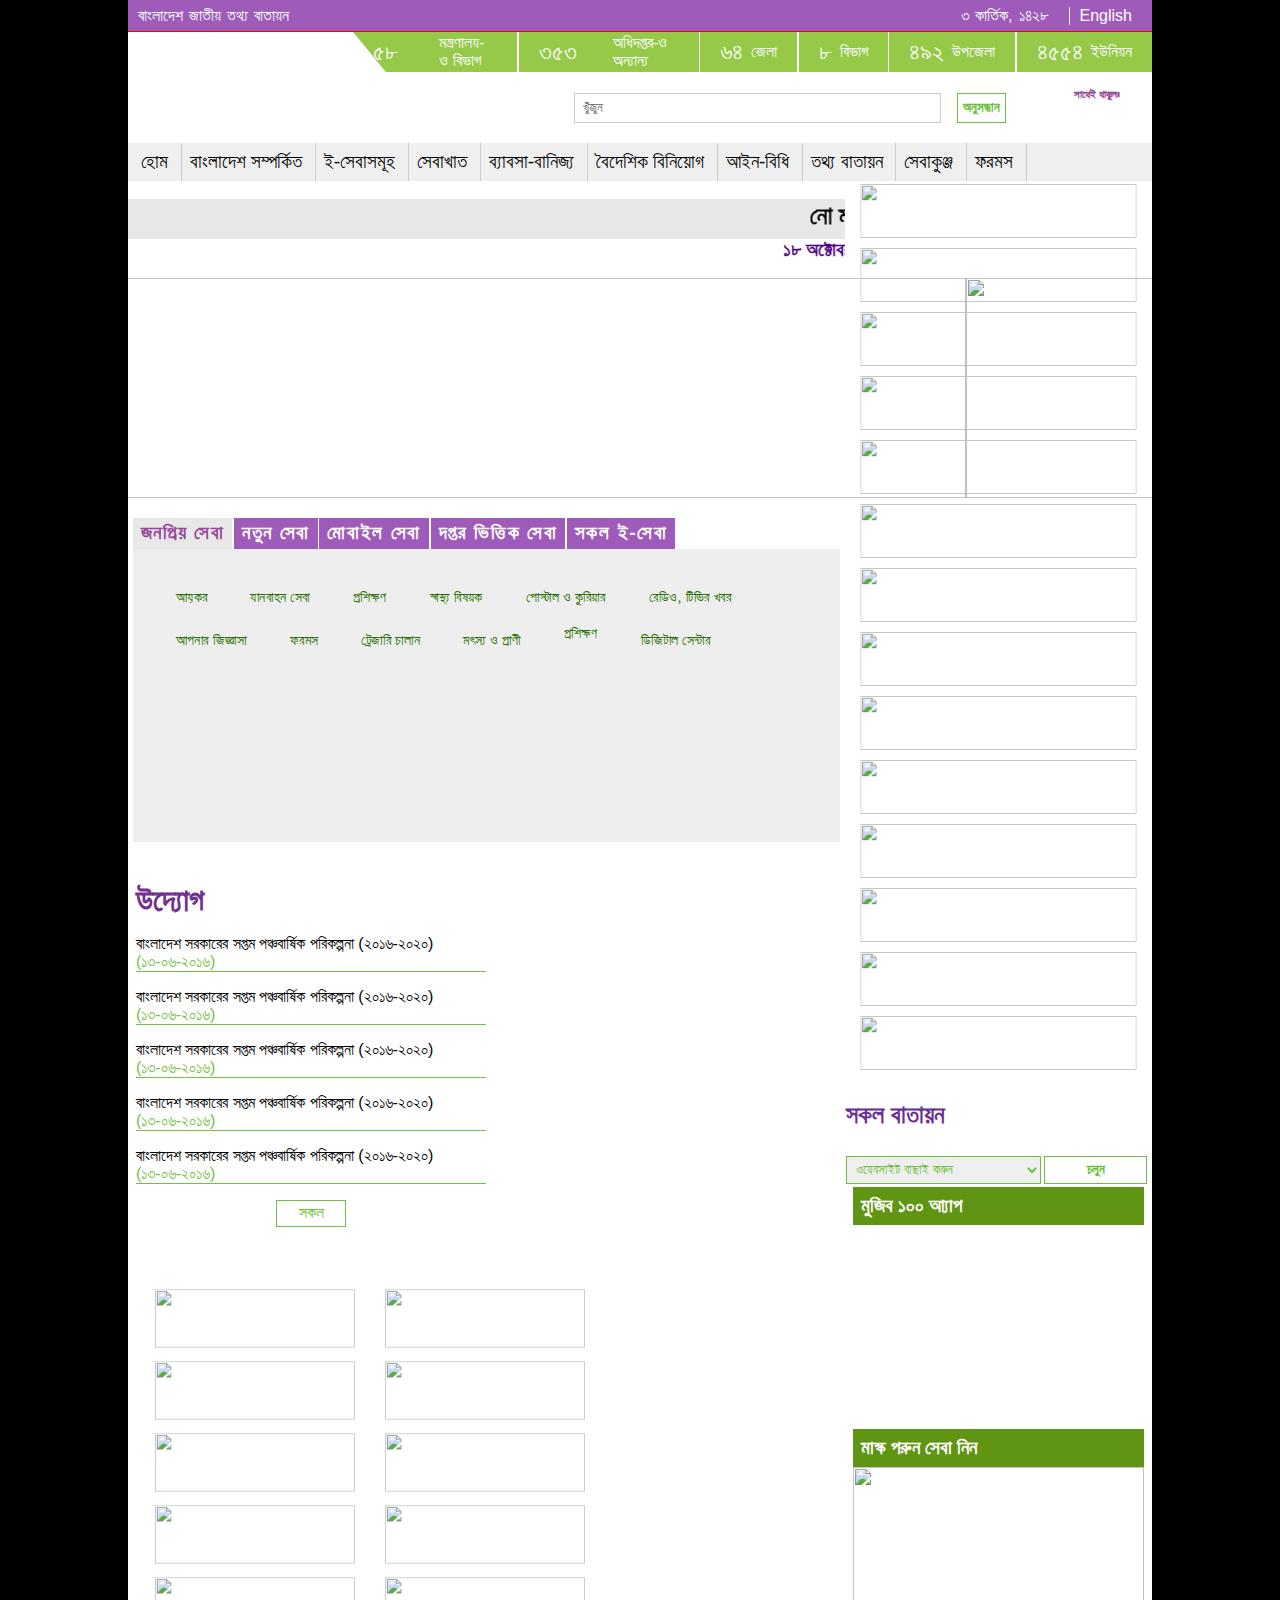
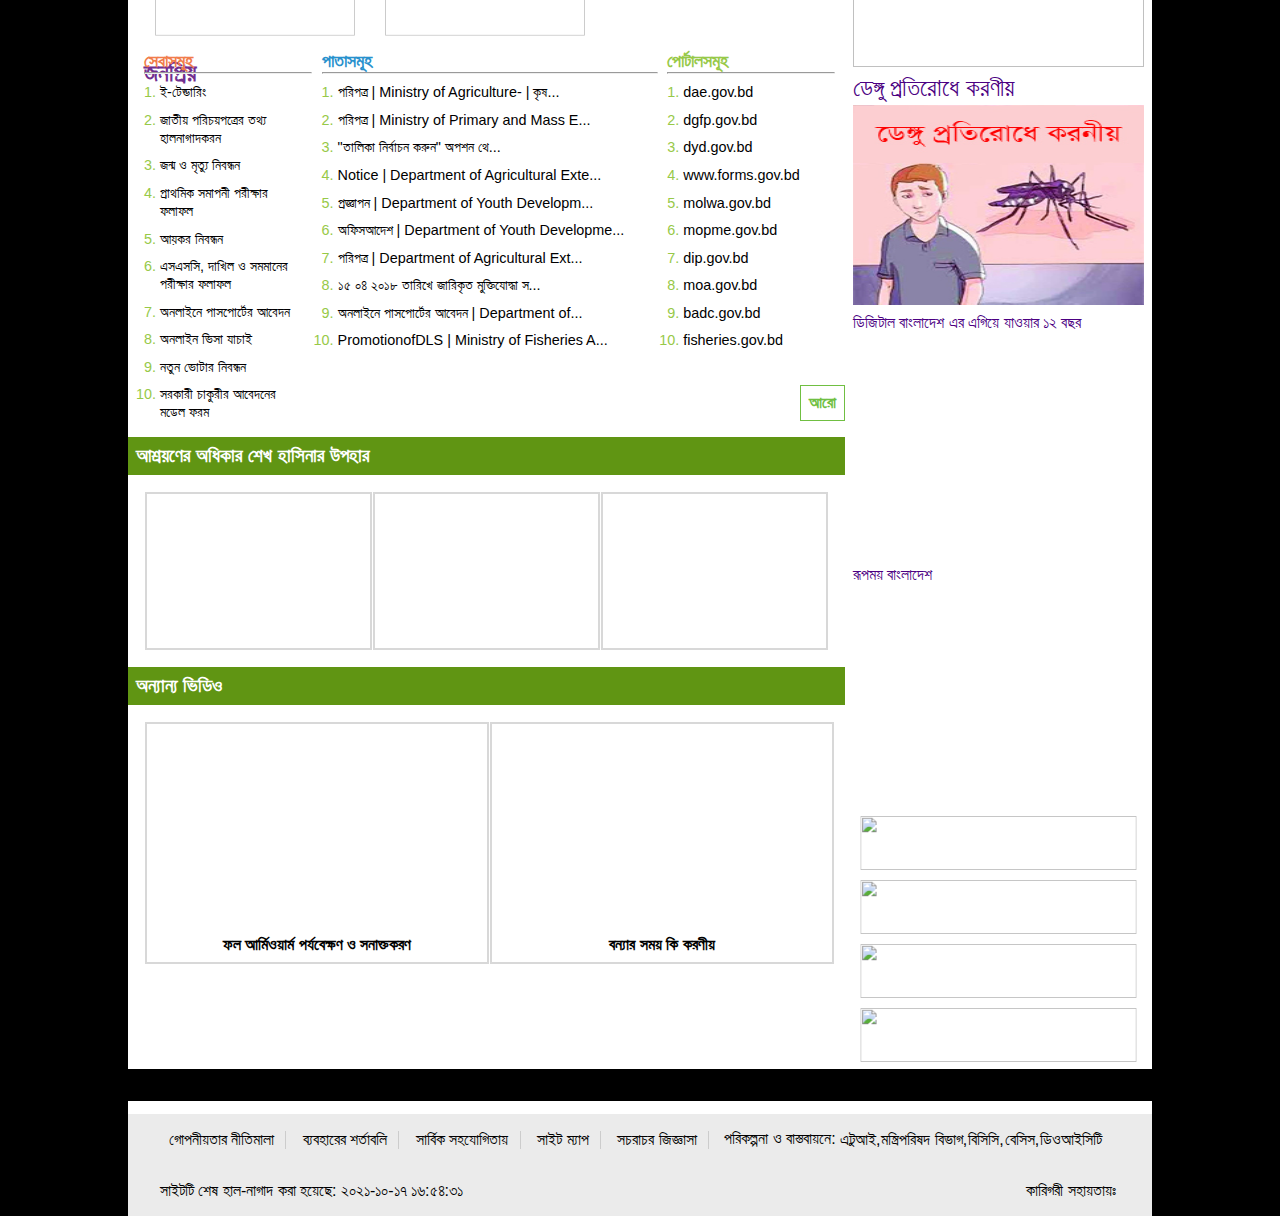
==== commit 0eb77b3b: "language changed to bangla" ====
--- a/index.html
+++ b/index.html
@@ -1,7 +1,7 @@
 
 
 <!DOCTYPE html>
-<html lang="en">
+<html lang="bn">
    <head>
       <meta charset="UTF-8">
       <meta http-equiv="X-UA-Compatible" content="IE=edge">
@@ -1080,4 +1080,4 @@
       <script type="text/javascript" src="//cdn.jsdelivr.net/npm/slick-carousel@1.8.1/slick/slick.min.js"></script>
       <script src="./js/app.js"></script>
    </body>
-</html>+</html>
